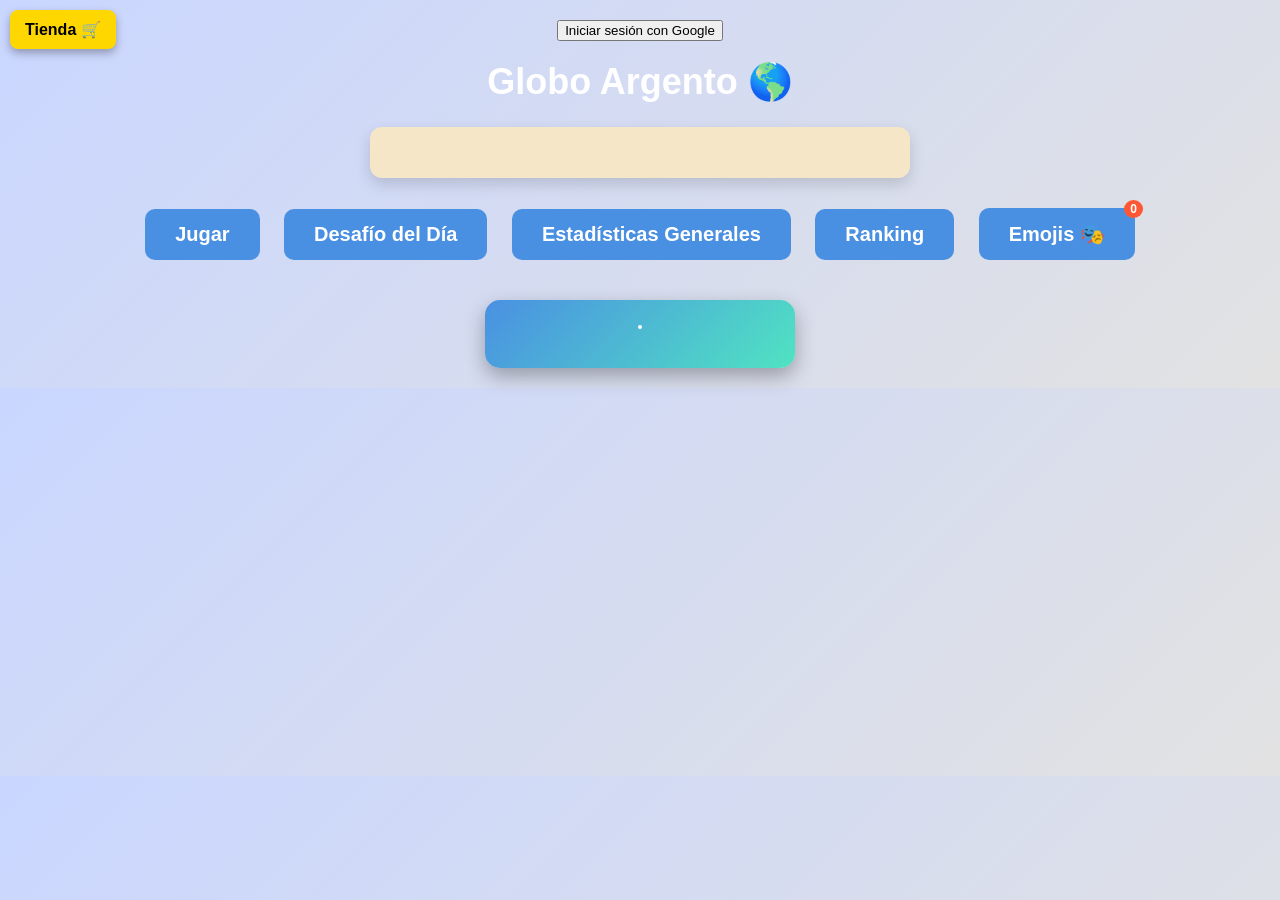
==== index.html @ 0347d0a0 "Update index.html" ====
<!DOCTYPE html>
<html lang="es">
<head>
    <meta charset="UTF-8">
    <meta name="viewport" content="width=device-width, initial-scale=1.0">
    <title>Globo Argento - Menú</title>
    <link rel="stylesheet" href="style.css">

<script src="https://cdn.jsdelivr.net/npm/@supabase/supabase-js@2"></script>
    
    <style>
        /* ===== Glow del título ===== */
        @keyframes glow {
            0% { text-shadow: 0 0 5px #fff, 0 0 10px #fff; }
            50% { text-shadow: 0 0 20px #4A90E2, 0 0 30px #50E3C2; }
            100% { text-shadow: 0 0 5px #fff, 0 0 10px #fff; }
        }
        h1 {
            text-align: center;
            font-family: Arial, sans-serif;
            color: #fff;
            font-size: 36px;
            margin-top: 20px;
            animation: glow 2s infinite;
        }

        /* ===== Botón Tienda ===== */
        #botonTienda {
            position: fixed;
            top: 10px; left: 10px;
            background: #FFD700;
            color: #000;
            padding: 10px 15px;
            border-radius: 8px;
            font-weight: bold;
            cursor: pointer;
            box-shadow: 0 4px 8px rgba(0,0,0,0.3);
            transition: transform 0.2s;
            z-index: 1000;
        }
        #botonTienda:hover { transform: scale(1.1); }



        /* ===== Botón cerrar sesión ===== */
        #cerrarSesion {
            position: fixed; top: 10px; right: 10px;
            background: #ff4757; color: #fff;
            padding: 10px 15px; border-radius: 8px;
            font-weight: bold; cursor: pointer;
            box-shadow: 0 4px 8px rgba(0,0,0,0.3);
            display: none;
            z-index: 1000;
        }
        #cerrarSesion:hover { transform: scale(1.05); }

        /* ===== Modal Tienda ===== */
        #overlayTienda {
            position: fixed; top:0; left:0;
            width: 100%; height: 100%;
            background: rgba(0,0,0,0.6);
            display: none;
            align-items: center; justify-content: center;
            z-index: 2000;
        }
        #modalTienda {
            width: 80%; max-width: 900px; height: 80%;
            background: #fff; border-radius: 15px;
            overflow: hidden; position: relative;
            animation: aparecer 0.4s ease;
            box-shadow: 0 10px 30px rgba(0,0,0,0.4);
        }
        @keyframes aparecer { from { transform: scale(0.8); opacity: 0; } to { transform: scale(1); opacity: 1; } }
        #cerrarTienda { position: absolute; top:10px; right:15px; font-size:22px; cursor:pointer; font-weight:bold; z-index:10; }
        #modalTienda iframe { width: 100%; height: 100%; border: none; }

        /* ===== Modal Usuario ===== */
        #overlayUsuario {
            position: fixed; top:0; left:0;
            width: 100%; height: 100%;
            background: rgba(0,0,0,0.7);
            display: none;
            align-items: center; justify-content: center;
            z-index: 3000;
        }
        #modalUsuario {
            background: #fff; padding: 30px;
            border-radius: 15px; text-align: center;
            width: 90%; max-width: 400px;
            box-shadow: 0 10px 25px rgba(0,0,0,0.5);
        }
        #modalUsuario input {
            width: 80%; padding: 10px;
            margin: 15px 0; font-size: 16px;
            border-radius: 8px; border: 1px solid #ccc;
        }
        #modalUsuario button {
            padding: 10px 20px;
            border: none; border-radius: 8px;
            background: #6c5ce7; color: #fff;
            font-weight: bold; cursor: pointer;
            font-size: 16px;
        }
        #modalUsuario p { color: #d63031; margin-top: 5px; min-height: 20px; }

        /* País del día */
        #paisDelDia {
            width: 280px; margin: 30px auto 0 auto;
            padding: 15px;
            background: linear-gradient(135deg, #4A90E2, #50E3C2);
            border-radius: 15px;
            text-align: center;
            color: #fff;
            box-shadow: 0 8px 20px rgba(0,0,0,0.3);
            font-family: Arial, sans-serif;
            transition: opacity 0.5s ease, transform 0.5s ease;
        }
        #paisDelDia img { width: 140px; border-radius: 8px; border: 2px solid #fff; }

        /* ===== Nombre de usuario animado ===== */
        #nombreUsuarioDisplay {
            position: fixed;
            bottom: 15px; right: 15px;
            background: linear-gradient(135deg, #6c5ce7, #00b894);
            color: #fff; font-weight: bold;
            padding: 10px 20px; border-radius: 20px;
            font-family: Arial, sans-serif;
            box-shadow: 0 4px 12px rgba(0,0,0,0.4);
            animation: deslizarBrillo 2s ease-in-out infinite alternate;
            z-index: 1000;
            display: none;
        }
        @keyframes deslizarBrillo {
            0% { transform: translateY(10px); box-shadow: 0 4px 12px rgba(0,0,0,0.4); }
            50% { transform: translateY(0px); box-shadow: 0 6px 16px rgba(0,0,0,0.5); }
            100% { transform: translateY(10px); box-shadow: 0 4px 12px rgba(0,0,0,0.4); }
        }
    </style>
</head>

<body>

    <!-- Botones -->
    <div id="botonTienda">Tienda 🛒</div>
    <div id="cerrarSesion">Cerrar sesión</div>
    <button onclick="loginConGoogle()">
  Iniciar sesión con Google
</button>

    <!-- Nombre de usuario -->
    <div id="nombreUsuarioDisplay"></div>

    <h1>Globo Argento 🌎</h1>

    <div id="frases-container">
        <span id="frase-dia"></span>
    </div>

    <div class="menu">
        <a href="juego.html" class="boton-menu">Jugar</a>
        <a href="desafio.html" class="boton-menu">Desafío del Día</a>
        <a href="estadisticas.html" class="boton-menu">Estadísticas Generales</a>
        <a href="ranking.html" class="boton-menu">Ranking</a>
        <a href="emoji.html" class="boton-menu">Emojis 🎭
            <span id="rachaEmoji" class="racha">0</span>
        </a>
    </div>

    <div id="paisDelDia">
        <img id="banderaDia" src="">
        <h2 id="nombrePais"></h2>
        <p id="datoPais"></p>
    </div>

    <!-- Modal Tienda -->
    <div id="overlayTienda">
        <div id="modalTienda">
            <div id="cerrarTienda">✖</div>
            <iframe src="tienda.html"></iframe>
        </div>
    </div>

    <!-- Modal Usuario -->
    <div id="overlayUsuario">
        <div id="modalUsuario">
            <h2>Ingresa tu nombre</h2>
            <input type="text" id="inputUsuario" placeholder="Nombre (3-20 letras)" maxlength="20">
            <button id="btnGuardarUsuario">Ingresar</button>
            <p id="mensajeUsuario"></p>
        </div>
    </div>

    <script>

const supabase = window.supabase.createClient(
  "https://tapctytjeknttbmoqflx.supabase.co",
  "sb_publishable_vre912nf_gM7sSk6lgzBZQ_sgUIAwlP"
);

// 👇 ESTA FUNCIÓN VA AFUERA
async function loginConGoogle() {
  const { data, error } = await supabase.auth.signInWithOAuth({
    provider: 'google'
  });

  if (error) {
    console.error(error);
  }
}
        
        // ========================== USUARIO ==========================
        const overlayUsuario = document.getElementById("overlayUsuario");
        const inputUsuario = document.getElementById("inputUsuario");
        const btnGuardarUsuario = document.getElementById("btnGuardarUsuario");
        const mensajeUsuario = document.getElementById("mensajeUsuario");
        const cerrarSesion = document.getElementById("cerrarSesion");
        const nombreUsuarioDisplay = document.getElementById("nombreUsuarioDisplay");

        function solicitarUsuario() {
            overlayUsuario.style.display = "flex";
        }

        function validarNombre(nombre) {
            return /^[A-Za-z0-9]{3,20}$/.test(nombre);
        }

        function mostrarNombreUsuario(nombre) {
            nombreUsuarioDisplay.textContent = "👤 " + nombre;
            nombreUsuarioDisplay.style.display = "block";
        }

        function guardarUsuario() {
            const nombre = inputUsuario.value.trim();
            if(!validarNombre(nombre)) {
                mensajeUsuario.textContent = "El nombre debe tener 3-20 letras/números sin espacios.";
                return;
            }
            localStorage.setItem("usuario", nombre);
            overlayUsuario.style.display = "none";
            cerrarSesion.style.display = "block";
            mostrarNombreUsuario(nombre);
        }

        btnGuardarUsuario.onclick = guardarUsuario;
        inputUsuario.addEventListener("keyup", e => { if(e.key === "Enter") guardarUsuario(); });

        cerrarSesion.onclick = () => {
            localStorage.removeItem("usuario");
            location.reload(); // recarga para pedir usuario de nuevo
        };

        window.onload = () => {
            const usuario = localStorage.getItem("usuario");
            if(!usuario) {
                solicitarUsuario();
            } else {
                cerrarSesion.style.display = "block";
                mostrarNombreUsuario(usuario);
            }
        };

        // ========================== TIENDA ==========================
        const botonTienda = document.getElementById("botonTienda");
        const overlayTienda = document.getElementById("overlayTienda");
        const cerrarTienda = document.getElementById("cerrarTienda");

        botonTienda.onclick = () => overlayTienda.style.display = "flex";
        cerrarTienda.onclick = () => overlayTienda.style.display = "none";
        overlayTienda.onclick = e => { if(e.target === overlayTienda) overlayTienda.style.display = "none"; };

        // ========================== FRASES ==========================
        const frases = [
            "Cada día es una nueva oportunidad.",
            "Nunca dejes de aprender.",
            "La práctica hace al maestro.",
            "Sé el cambio que quieres ver.",
            "La paciencia es la clave del éxito.",
            "Cree en ti mismo.",
            "Nunca es tarde para empezar.",
            "La constancia vence al talento.",
            "Aprovecha cada momento.",
            "El esfuerzo trae recompensas.",
            "La felicidad está en las pequeñas cosas.",
            "Sigue tus sueños sin miedo.",
            "Cada error es una lección.",
            "Rodéate de buena energía.",
            "La creatividad es infinita.",
            "Aprende algo nuevo cada día.",
            "Disfruta del proceso.",
            "Confía en tu intuición.",
            "El éxito es cuestión de actitud.",
            "Tu actitud determina tu éxito."
        ];
        const fraseDiaSpan = document.getElementById('frase-dia');
        function mostrarFrase() {
            const indice = Math.floor(Math.random() * frases.length);
            const frase = frases[indice];
            fraseDiaSpan.textContent = "";
            fraseDiaSpan.style.borderRight = '2px solid #4A90E2';
            let i=0;
            function escribir() {
                if(i<frase.length) {
                    fraseDiaSpan.textContent += frase.charAt(i);
                    i++;
                    setTimeout(escribir,50);
                } else { fraseDiaSpan.style.borderRight = 'none'; }
            }
            escribir();
        }
        mostrarFrase();

        // ========================== PAÍS DEL DÍA ==========================
        const paises = [
            { nombre: "Japón", imagen: "https://upload.wikimedia.org/wikipedia/en/9/9e/Flag_of_Japan.svg", dato: "Japón combina tradición milenaria con tecnología de punta." },
            { nombre: "Brasil", imagen: "https://upload.wikimedia.org/wikipedia/en/0/05/Flag_of_Brazil.svg", dato: "En Brasil se encuentra la mayor selva tropical del mundo: el Amazonas." },
            { nombre: "Canadá", imagen: "https://upload.wikimedia.org/wikipedia/commons/c/cf/Flag_of_Canada.svg", dato: "Canadá tiene más de 31.000 lagos de tamaño considerable." },
        ];
        const paisDelDiaDiv = document.getElementById("paisDelDia");
        const banderaDia = document.getElementById("banderaDia");
        const nombrePais = document.getElementById("nombrePais");
        const datoPais = document.getElementById("datoPais");

        function mostrarPaisAleatorio() {
            paisDelDiaDiv.style.opacity = 0;
            paisDelDiaDiv.style.transform = "translateY(20px)";
            setTimeout(()=>{
                const indice = Math.floor(Math.random()*paises.length);
                const pais = paises[indice];
                banderaDia.src = pais.imagen;
                banderaDia.alt = "Bandera de "+pais.nombre;
                nombrePais.textContent = pais.nombre;
                datoPais.textContent = pais.dato;
                paisDelDiaDiv.style.opacity = 1;
                paisDelDiaDiv.style.transform = "translateY(0)";
            },500);
        }
        mostrarPaisAleatorio();
        setInterval(mostrarPaisAleatorio,30000);
    </script>
</body>
</html>
---- style.css ----
/* Fondo y tipografía general */ 
body {
    background: linear-gradient(135deg, #c9d6ff, #e2e2e2);
    margin: 0;
    padding: 20px;
    font-family: Arial, sans-serif;
    text-align: center;
}

/* Botones principales */
.boton-menu, #botonDesafio, #botonRanking {
    display: inline-block;
    padding: 14px 30px;
    font-size: 20px;
    font-weight: bold;
    color: white;
    background: #4A90E2;
    border-radius: 10px;
    text-decoration: none;
    margin: 10px;
    cursor: pointer;
    position: relative;
    transition: transform 0.15s ease, background 0.2s ease;
}

.boton-menu:hover, #botonDesafio:hover, #botonRanking:hover {
    transform: scale(1.08);
    background: #357ABD;
}

/* Racha de emojis */
.racha {
    position: absolute;
    top: -8px;
    right: -8px;
    background: #FF5733;
    color: white;
    font-size: 12px;
    padding: 2px 6px;
    border-radius: 50%;
    transition: transform 0.3s ease, color 0.3s ease;
}

/* Botón de sonido */
.boton-sonido {
    position: fixed;
    top: 15px;
    right: 15px;
    font-size: 24px;
    background: transparent;
    border: none;
    cursor: pointer;
    outline: none;
    transition: transform 0.2s;
}

.boton-sonido:hover {
    transform: scale(1.2);
}

/* Opciones de juego */
#opciones button {
    padding: 10px 15px;
    margin: 6px;
    font-size: 16px;
    border-radius: 6px;
    border: 1px solid #ccc;
    background: #f5f5f5;
    cursor: pointer;
    transition: transform 0.15s ease;
}

#opciones button:disabled {
    cursor: default;
    opacity: 0.5;
}

/* Input emojis más corto */
#inputPais {
    width: 50%;
    padding: 6px;
    font-size: 16px;
    border-radius: 6px;
    border: 1px solid #ccc;
}

/* Estadísticas y ranking */
#estadisticas, #rankingTableContainer {
    display: none;
    margin-top: 20px;
}

table {
    border-collapse: collapse;
    width: 80%;
    margin: 0 auto;
    font-size: 18px;
}

table th, table td {
    border: 1px solid #ccc;
    padding: 10px;
}

table th {
    background-color: #4A90E2;
    color: white;
}

table tr:nth-child(even) {
    background-color: #f2f2f2;
}

/* Wordle / Desafío diario */
#desafio-container {
    margin: 20px auto;
    padding: 20px;
    max-width: 400px;
    background: white;
    border-radius: 12px;
    box-shadow: 0 6px 15px rgba(0,0,0,0.2);
}

/* Recuadro de frases elegante */
#frases-container {
    margin: 20px auto;
    padding: 15px 20px;
    max-width: 500px;
    background: #f5e6c8; /* color carta antigua / pergamino */
    border-radius: 12px;
    box-shadow: 0 6px 15px rgba(0,0,0,0.15);
    font-family: Georgia, serif;
    font-style: italic;
    color: #333;
    font-size: 18px;
    text-align: center;
    overflow: hidden;
    position: relative;
}

/* Eliminamos la animación CSS del span para que JS maneje la escritura */
#frases-container span {
    display: inline-block;
    white-space: nowrap;
    overflow: hidden;
    border-right: 2px solid #4A90E2;
}
#monedaDiv {
    position: fixed;
    top: 20px;
    right: 20px;
    background: rgba(255, 255, 255, 0.8);
    padding: 6px 12px;
    border-radius: 20px;
    font-size: 18px;
    font-weight: bold;
    display: flex;
    align-items: center;
    box-shadow: 0 0 10px rgba(0,0,0,0.2);
    transition: transform 0.3s, box-shadow 0.3s;
    z-index: 1000;
}

.monedaAnim {
    transform: scale(1.3);
    box-shadow: 0 0 15px gold;
}
#mensajeMoneda {
    position: fixed;
    top: 70px;
    right: 20px;
    background: rgba(255, 215, 0, 0.9);
    color: #000;
    padding: 8px 14px;
    border-radius: 20px;
    font-weight: bold;
    font-size: 16px;
    opacity: 0;
    transition: opacity 0.3s;
    z-index: 1001;
}
#mensajeMoneda {
    position: fixed;
    top: 70px;
    right: 20px;
    background: rgba(255, 215, 0, 0.9);
    color: #000;
    padding: 8px 14px;
    border-radius: 20px;
    font-weight: bold;
    font-size: 16px;
    opacity: 0;
    transition: opacity 0.3s;
    z-index: 1001;
}
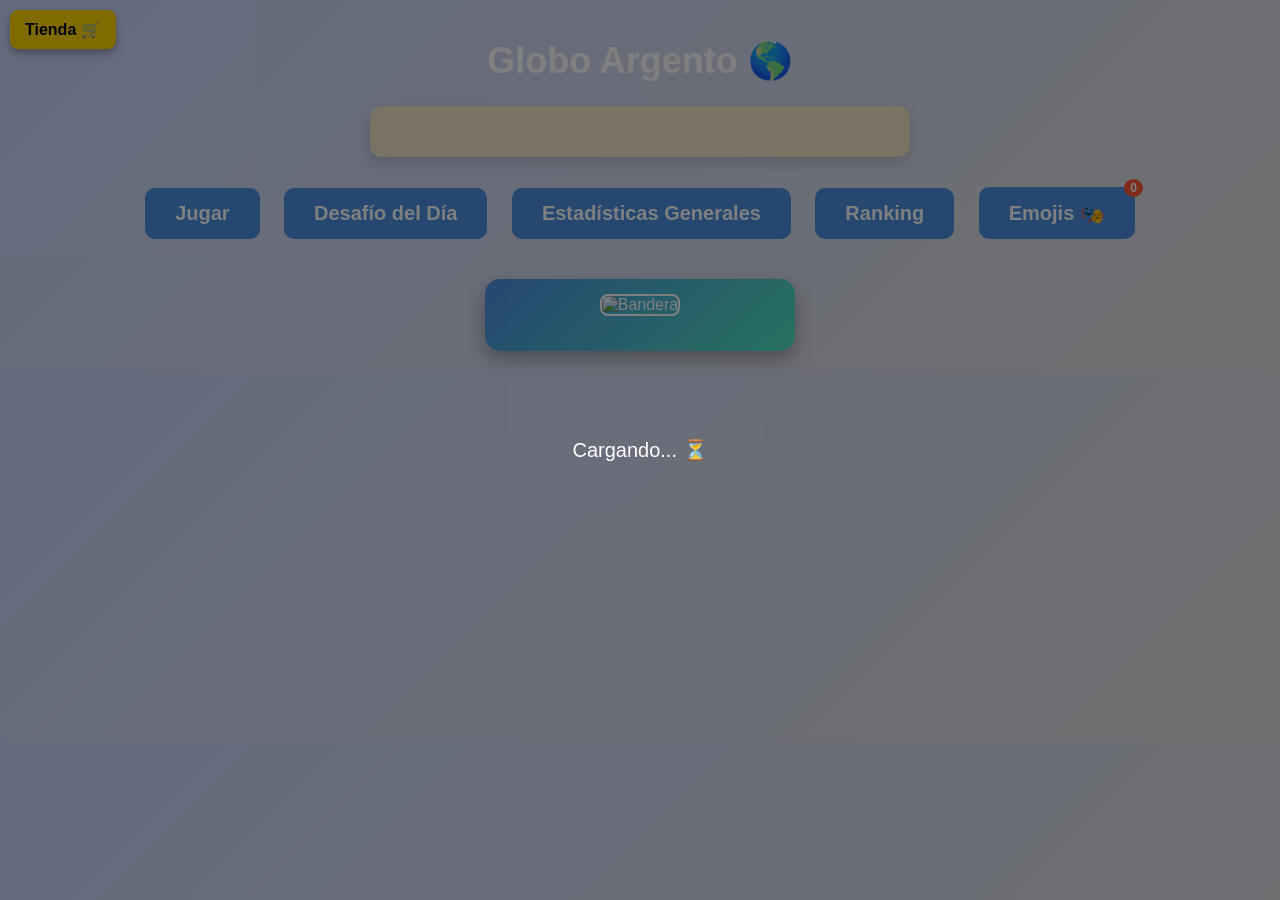
==== commit a1c14e00: "Update index.html" ====
--- a/index.html
+++ b/index.html
@@ -6,7 +6,8 @@
     <title>Globo Argento - Menú</title>
     <link rel="stylesheet" href="style.css">
 
-<script src="https://cdn.jsdelivr.net/npm/@supabase/supabase-js@2"></script>
+    <!-- Supabase PRIMERO, antes de cualquier script que lo use -->
+    <script src="https://cdn.jsdelivr.net/npm/@supabase/supabase-js@2"></script>
     
     <style>
         /* ===== Glow del título ===== */
@@ -40,8 +41,6 @@
         }
         #botonTienda:hover { transform: scale(1.1); }
 
-
-
         /* ===== Botón cerrar sesión ===== */
         #cerrarSesion {
             position: fixed; top: 10px; right: 10px;
@@ -51,6 +50,8 @@
             box-shadow: 0 4px 8px rgba(0,0,0,0.3);
             display: none;
             z-index: 1000;
+            border: none;
+            transition: transform 0.2s;
         }
         #cerrarSesion:hover { transform: scale(1.05); }
 
@@ -74,7 +75,7 @@
         #cerrarTienda { position: absolute; top:10px; right:15px; font-size:22px; cursor:pointer; font-weight:bold; z-index:10; }
         #modalTienda iframe { width: 100%; height: 100%; border: none; }
 
-        /* ===== Modal Usuario ===== */
+        /* ===== Modal Usuario (nombre local) ===== */
         #overlayUsuario {
             position: fixed; top:0; left:0;
             width: 100%; height: 100%;
@@ -89,19 +90,53 @@
             width: 90%; max-width: 400px;
             box-shadow: 0 10px 25px rgba(0,0,0,0.5);
         }
+        #modalUsuario h2 { margin-bottom: 5px; }
         #modalUsuario input {
             width: 80%; padding: 10px;
             margin: 15px 0; font-size: 16px;
             border-radius: 8px; border: 1px solid #ccc;
-        }
-        #modalUsuario button {
+            display: block; margin: 10px auto;
+        }
+        #modalUsuario .btn-guardar {
             padding: 10px 20px;
             border: none; border-radius: 8px;
             background: #6c5ce7; color: #fff;
             font-weight: bold; cursor: pointer;
-            font-size: 16px;
-        }
-        #modalUsuario p { color: #d63031; margin-top: 5px; min-height: 20px; }
+            font-size: 16px; width: 100%;
+            margin-top: 8px;
+        }
+        #modalUsuario .btn-guardar:hover { background: #5a4bd1; }
+
+        /* ===== Botón Google dentro del modal ===== */
+        #btnGoogle {
+            display: flex;
+            align-items: center;
+            justify-content: center;
+            gap: 10px;
+            width: 100%;
+            padding: 10px 20px;
+            border: 2px solid #ddd;
+            border-radius: 8px;
+            background: #fff;
+            color: #444;
+            font-weight: bold;
+            font-size: 15px;
+            cursor: pointer;
+            margin-top: 12px;
+            transition: background 0.2s, box-shadow 0.2s;
+        }
+        #btnGoogle:hover { background: #f5f5f5; box-shadow: 0 2px 8px rgba(0,0,0,0.15); }
+        #btnGoogle img { width: 20px; height: 20px; }
+
+        .separador {
+            display: flex; align-items: center; gap: 10px;
+            color: #aaa; font-size: 13px; margin: 12px 0;
+        }
+        .separador::before, .separador::after {
+            content: ''; flex: 1; height: 1px; background: #ddd;
+        }
+
+        #mensajeUsuario { color: #d63031; margin-top: 8px; min-height: 20px; font-size: 13px; }
 
         /* País del día */
         #paisDelDia {
@@ -135,17 +170,26 @@
             50% { transform: translateY(0px); box-shadow: 0 6px 16px rgba(0,0,0,0.5); }
             100% { transform: translateY(10px); box-shadow: 0 4px 12px rgba(0,0,0,0.4); }
         }
+
+        /* ===== Loading inicial ===== */
+        #loadingOverlay {
+            position: fixed; inset: 0;
+            background: rgba(0,0,0,0.5);
+            display: flex; align-items: center; justify-content: center;
+            z-index: 9999;
+            color: #fff; font-size: 20px; font-family: Arial, sans-serif;
+        }
     </style>
 </head>
 
 <body>
 
+    <!-- Loading mientras se verifica sesión -->
+    <div id="loadingOverlay">Cargando... ⏳</div>
+
     <!-- Botones -->
     <div id="botonTienda">Tienda 🛒</div>
-    <div id="cerrarSesion">Cerrar sesión</div>
-    <button onclick="loginConGoogle()">
-  Iniciar sesión con Google
-</button>
+    <button id="cerrarSesion">Cerrar sesión</button>
 
     <!-- Nombre de usuario -->
     <div id="nombreUsuarioDisplay"></div>
@@ -167,7 +211,7 @@
     </div>
 
     <div id="paisDelDia">
-        <img id="banderaDia" src="">
+        <img id="banderaDia" src="" alt="Bandera">
         <h2 id="nombrePais"></h2>
         <p id="datoPais"></p>
     </div>
@@ -183,90 +227,151 @@
     <!-- Modal Usuario -->
     <div id="overlayUsuario">
         <div id="modalUsuario">
-            <h2>Ingresa tu nombre</h2>
+            <h2>¡Bienvenido a Globo Argento! 🌎</h2>
+            <p style="color:#666; font-size:14px;">Iniciá sesión o elegí un nombre de usuario</p>
+
+            <!-- Opción Google -->
+            <button id="btnGoogle">
+                <img src="https://www.gstatic.com/firebasejs/ui/2.0.0/images/auth/google.svg" alt="Google">
+                Iniciar sesión con Google
+            </button>
+
+            <div class="separador">o</div>
+
+            <!-- Opción nombre local -->
             <input type="text" id="inputUsuario" placeholder="Nombre (3-20 letras)" maxlength="20">
-            <button id="btnGuardarUsuario">Ingresar</button>
+            <button class="btn-guardar" id="btnGuardarUsuario">Jugar sin cuenta</button>
             <p id="mensajeUsuario"></p>
         </div>
     </div>
 
     <script>
-
-const supabase = window.supabase.createClient(
-  "https://tapctytjeknttbmoqflx.supabase.co",
-  "sb_publishable_vre912nf_gM7sSk6lgzBZQ_sgUIAwlP"
-);
-
-// 👇 ESTA FUNCIÓN VA AFUERA
-async function loginConGoogle() {
-  const { data, error } = await supabase.auth.signInWithOAuth({
-    provider: 'google'
-  });
-
-  if (error) {
-    console.error(error);
-  }
-}
-        
-        // ========================== USUARIO ==========================
-        const overlayUsuario = document.getElementById("overlayUsuario");
-        const inputUsuario = document.getElementById("inputUsuario");
-        const btnGuardarUsuario = document.getElementById("btnGuardarUsuario");
-        const mensajeUsuario = document.getElementById("mensajeUsuario");
-        const cerrarSesion = document.getElementById("cerrarSesion");
+        // ========================== SUPABASE ==========================
+        // Inicialización correcta usando el namespace global de la CDN
+        const { createClient } = supabase;
+        const supabaseClient = createClient(
+            "https://tapctytjeknttbmoqflx.supabase.co",
+            "sb_publishable_vre912nf_gM7sSk6lgzBZQ_sgUIAwlP"
+        );
+
+        // ========================== REFERENCIAS DOM ==========================
+        const overlayUsuario   = document.getElementById("overlayUsuario");
+        const inputUsuario     = document.getElementById("inputUsuario");
+        const btnGuardarUsuario= document.getElementById("btnGuardarUsuario");
+        const mensajeUsuario   = document.getElementById("mensajeUsuario");
+        const cerrarSesion     = document.getElementById("cerrarSesion");
         const nombreUsuarioDisplay = document.getElementById("nombreUsuarioDisplay");
-
-        function solicitarUsuario() {
-            overlayUsuario.style.display = "flex";
-        }
-
-        function validarNombre(nombre) {
-            return /^[A-Za-z0-9]{3,20}$/.test(nombre);
-        }
-
+        const btnGoogle        = document.getElementById("btnGoogle");
+        const loadingOverlay   = document.getElementById("loadingOverlay");
+
+        // ========================== AUTH CON GOOGLE ==========================
+        async function loginConGoogle() {
+            const { error } = await supabaseClient.auth.signInWithOAuth({
+                provider: 'google',
+                options: {
+                    redirectTo: window.location.href  // vuelve a esta misma página
+                }
+            });
+            if (error) {
+                mensajeUsuario.textContent = "Error al iniciar sesión con Google: " + error.message;
+                console.error("Google OAuth error:", error);
+            }
+        }
+
+        btnGoogle.addEventListener("click", loginConGoogle);
+
+        // ========================== MANEJO DE SESIÓN ==========================
         function mostrarNombreUsuario(nombre) {
             nombreUsuarioDisplay.textContent = "👤 " + nombre;
             nombreUsuarioDisplay.style.display = "block";
         }
 
-        function guardarUsuario() {
+        function mostrarInterfazLogueado(nombre) {
+            overlayUsuario.style.display = "none";
+            cerrarSesion.style.display = "block";
+            mostrarNombreUsuario(nombre);
+        }
+
+        async function cerrarSesionCompleta() {
+            // Si hay sesión de Supabase, cerrarla
+            await supabaseClient.auth.signOut();
+            // También limpiar localStorage
+            localStorage.removeItem("usuario");
+            location.reload();
+        }
+
+        cerrarSesion.addEventListener("click", cerrarSesionCompleta);
+
+        // ========================== INICIO: verificar sesión ==========================
+        async function inicializar() {
+            // Obtener sesión activa (funciona después del redirect de Google)
+            const { data: { session } } = await supabaseClient.auth.getSession();
+
+            loadingOverlay.style.display = "none"; // ocultar loading
+
+            if (session && session.user) {
+                // Usuario logueado con Google
+                const nombre = session.user.user_metadata?.full_name
+                            || session.user.email?.split("@")[0]
+                            || "Usuario";
+                localStorage.setItem("usuario", nombre); // sincronizar localStorage
+                mostrarInterfazLogueado(nombre);
+            } else {
+                // Sin sesión Google: revisar localStorage
+                const usuarioLocal = localStorage.getItem("usuario");
+                if (usuarioLocal) {
+                    mostrarInterfazLogueado(usuarioLocal);
+                } else {
+                    // Pedir nombre o login
+                    overlayUsuario.style.display = "flex";
+                }
+            }
+
+            // Escuchar cambios de sesión en tiempo real (útil tras el redirect)
+            supabaseClient.auth.onAuthStateChange((_event, session) => {
+                if (session && session.user) {
+                    const nombre = session.user.user_metadata?.full_name
+                                || session.user.email?.split("@")[0]
+                                || "Usuario";
+                    localStorage.setItem("usuario", nombre);
+                    mostrarInterfazLogueado(nombre);
+                }
+            });
+        }
+
+        // ========================== NOMBRE LOCAL ==========================
+        function validarNombre(nombre) {
+            return /^[A-Za-z0-9]{3,20}$/.test(nombre);
+        }
+
+        function guardarUsuarioLocal() {
             const nombre = inputUsuario.value.trim();
-            if(!validarNombre(nombre)) {
+            if (!validarNombre(nombre)) {
                 mensajeUsuario.textContent = "El nombre debe tener 3-20 letras/números sin espacios.";
                 return;
             }
             localStorage.setItem("usuario", nombre);
-            overlayUsuario.style.display = "none";
-            cerrarSesion.style.display = "block";
-            mostrarNombreUsuario(nombre);
-        }
-
-        btnGuardarUsuario.onclick = guardarUsuario;
-        inputUsuario.addEventListener("keyup", e => { if(e.key === "Enter") guardarUsuario(); });
-
-        cerrarSesion.onclick = () => {
-            localStorage.removeItem("usuario");
-            location.reload(); // recarga para pedir usuario de nuevo
-        };
-
-        window.onload = () => {
-            const usuario = localStorage.getItem("usuario");
-            if(!usuario) {
-                solicitarUsuario();
-            } else {
-                cerrarSesion.style.display = "block";
-                mostrarNombreUsuario(usuario);
-            }
-        };
+            mostrarInterfazLogueado(nombre);
+        }
+
+        btnGuardarUsuario.addEventListener("click", guardarUsuarioLocal);
+        inputUsuario.addEventListener("keyup", e => { if (e.key === "Enter") guardarUsuarioLocal(); });
 
         // ========================== TIENDA ==========================
-        const botonTienda = document.getElementById("botonTienda");
+        const botonTienda   = document.getElementById("botonTienda");
         const overlayTienda = document.getElementById("overlayTienda");
-        const cerrarTienda = document.getElementById("cerrarTienda");
-
-        botonTienda.onclick = () => overlayTienda.style.display = "flex";
-        cerrarTienda.onclick = () => overlayTienda.style.display = "none";
-        overlayTienda.onclick = e => { if(e.target === overlayTienda) overlayTienda.style.display = "none"; };
+        const cerrarTienda  = document.getElementById("cerrarTienda");
+
+        botonTienda.addEventListener("click", () => overlayTienda.style.display = "flex");
+        cerrarTienda.addEventListener("click", () => overlayTienda.style.display = "none");
+        overlayTienda.addEventListener("click", e => {
+            if (e.target === overlayTienda) overlayTienda.style.display = "none";
+        });
+
+        // ========================== RACHA EMOJI ==========================
+        const rachaEmoji = document.getElementById("rachaEmoji");
+        const rachaGuardada = localStorage.getItem("rachaEmoji") || "0";
+        rachaEmoji.textContent = rachaGuardada;
 
         // ========================== FRASES ==========================
         const frases = [
@@ -293,17 +398,18 @@
         ];
         const fraseDiaSpan = document.getElementById('frase-dia');
         function mostrarFrase() {
-            const indice = Math.floor(Math.random() * frases.length);
-            const frase = frases[indice];
+            const frase = frases[Math.floor(Math.random() * frases.length)];
             fraseDiaSpan.textContent = "";
             fraseDiaSpan.style.borderRight = '2px solid #4A90E2';
-            let i=0;
+            let i = 0;
             function escribir() {
-                if(i<frase.length) {
+                if (i < frase.length) {
                     fraseDiaSpan.textContent += frase.charAt(i);
                     i++;
-                    setTimeout(escribir,50);
-                } else { fraseDiaSpan.style.borderRight = 'none'; }
+                    setTimeout(escribir, 50);
+                } else {
+                    fraseDiaSpan.style.borderRight = 'none';
+                }
             }
             escribir();
         }
@@ -311,31 +417,33 @@
 
         // ========================== PAÍS DEL DÍA ==========================
         const paises = [
-            { nombre: "Japón", imagen: "https://upload.wikimedia.org/wikipedia/en/9/9e/Flag_of_Japan.svg", dato: "Japón combina tradición milenaria con tecnología de punta." },
-            { nombre: "Brasil", imagen: "https://upload.wikimedia.org/wikipedia/en/0/05/Flag_of_Brazil.svg", dato: "En Brasil se encuentra la mayor selva tropical del mundo: el Amazonas." },
-            { nombre: "Canadá", imagen: "https://upload.wikimedia.org/wikipedia/commons/c/cf/Flag_of_Canada.svg", dato: "Canadá tiene más de 31.000 lagos de tamaño considerable." },
+            { nombre: "Japón",   imagen: "https://upload.wikimedia.org/wikipedia/en/9/9e/Flag_of_Japan.svg",   dato: "Japón combina tradición milenaria con tecnología de punta." },
+            { nombre: "Brasil",  imagen: "https://upload.wikimedia.org/wikipedia/en/0/05/Flag_of_Brazil.svg",  dato: "En Brasil se encuentra la mayor selva tropical del mundo: el Amazonas." },
+            { nombre: "Canadá",  imagen: "https://upload.wikimedia.org/wikipedia/commons/c/cf/Flag_of_Canada.svg", dato: "Canadá tiene más de 31.000 lagos de tamaño considerable." },
         ];
         const paisDelDiaDiv = document.getElementById("paisDelDia");
-        const banderaDia = document.getElementById("banderaDia");
-        const nombrePais = document.getElementById("nombrePais");
-        const datoPais = document.getElementById("datoPais");
+        const banderaDia    = document.getElementById("banderaDia");
+        const nombrePais    = document.getElementById("nombrePais");
+        const datoPais      = document.getElementById("datoPais");
 
         function mostrarPaisAleatorio() {
             paisDelDiaDiv.style.opacity = 0;
             paisDelDiaDiv.style.transform = "translateY(20px)";
-            setTimeout(()=>{
-                const indice = Math.floor(Math.random()*paises.length);
-                const pais = paises[indice];
+            setTimeout(() => {
+                const pais = paises[Math.floor(Math.random() * paises.length)];
                 banderaDia.src = pais.imagen;
-                banderaDia.alt = "Bandera de "+pais.nombre;
+                banderaDia.alt = "Bandera de " + pais.nombre;
                 nombrePais.textContent = pais.nombre;
-                datoPais.textContent = pais.dato;
-                paisDelDiaDiv.style.opacity = 1;
+                datoPais.textContent   = pais.dato;
+                paisDelDiaDiv.style.opacity   = 1;
                 paisDelDiaDiv.style.transform = "translateY(0)";
-            },500);
+            }, 500);
         }
         mostrarPaisAleatorio();
-        setInterval(mostrarPaisAleatorio,30000);
+        setInterval(mostrarPaisAleatorio, 30000);
+
+        // ========================== ARRANCAR ==========================
+        inicializar();
     </script>
 </body>
 </html>
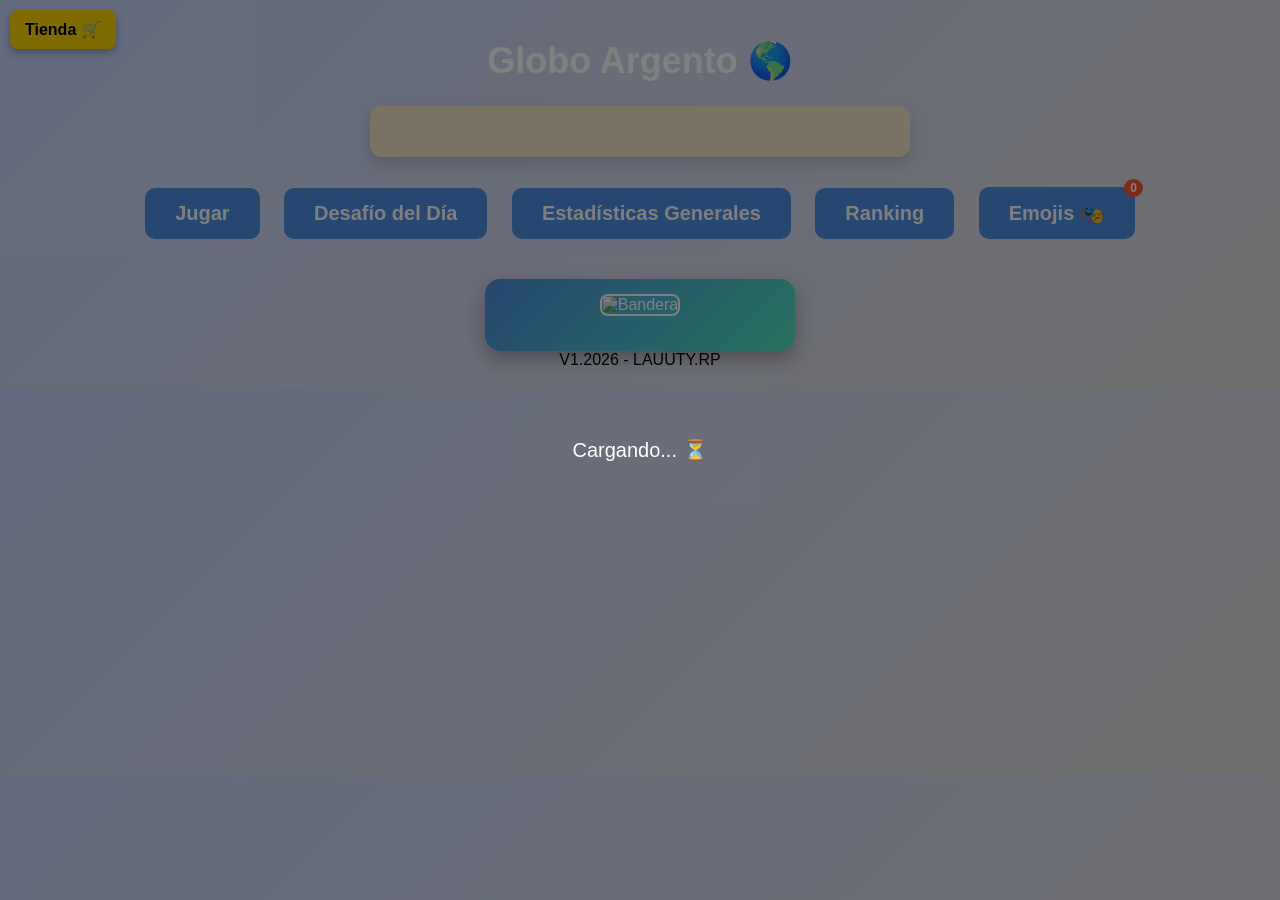
==== commit a51babff: "Update index.html" ====
--- a/index.html
+++ b/index.html
@@ -238,20 +238,35 @@
 
             <div class="separador">o</div>
 
-            <!-- Opción nombre local -->
+            <!-- Opción sin cuenta -->
             <input type="text" id="inputUsuario" placeholder="Nombre (3-20 letras)" maxlength="20">
             <button class="btn-guardar" id="btnGuardarUsuario">Jugar sin cuenta</button>
+            <p style="color:#aaa; font-size:12px; margin-top:6px;">⚠️ Sin cuenta los puntos no aparecen en el ranking</p>
             <p id="mensajeUsuario"></p>
         </div>
     </div>
 
     <script>
         // ========================== SUPABASE ==========================
-        // Inicialización correcta usando el namespace global de la CDN
+        // flowType: 'pkce' es OBLIGATORIO para sitios estáticos (GitHub Pages).
+        // El flujo implicit devuelve el token en el hash (#), que GitHub Pages
+        // no procesa. PKCE usa un "code" en la query (?code=...) que el SDK
+        // intercambia automáticamente por una sesión al cargar la página.
         const { createClient } = supabase;
         const supabaseClient = createClient(
             "https://tapctytjeknttbmoqflx.supabase.co",
-            "sb_publishable_vre912nf_gM7sSk6lgzBZQ_sgUIAwlP"
+            "sb_publishable_vre912nf_gM7sSk6lgzBZQ_sgUIAwlP",
+            {
+                auth: {
+                    flowType: 'pkce',
+                    // Guarda la sesión en localStorage para que persista entre recargas
+                    persistSession: true,
+                    // Detecta automáticamente el token en la URL al cargar
+                    detectSessionInUrl: true,
+                    // Necesario para que el PKCE code challenge se guarde correctamente
+                    storage: window.localStorage
+                }
+            }
         );
 
         // ========================== REFERENCIAS DOM ==========================
@@ -266,10 +281,17 @@
 
         // ========================== AUTH CON GOOGLE ==========================
         async function loginConGoogle() {
+            // IMPORTANTE: el redirectTo debe ser la URL exacta registrada en Supabase.
+            // Con PKCE, Supabase agrega ?code=... a esta URL al volver.
+            // Usamos origin + pathname para evitar que query params previos rompan el flujo.
+            const redirectTo = window.location.origin + window.location.pathname;
+
             const { error } = await supabaseClient.auth.signInWithOAuth({
                 provider: 'google',
                 options: {
-                    redirectTo: window.location.href  // vuelve a esta misma página
+                    redirectTo,
+                    // Fuerza que el usuario elija cuenta Google (no auto-login silencioso)
+                    queryParams: { prompt: 'select_account' }
                 }
             });
             if (error) {
@@ -304,39 +326,67 @@
 
         // ========================== INICIO: verificar sesión ==========================
         async function inicializar() {
-            // Obtener sesión activa (funciona después del redirect de Google)
+            // Con flowType: 'pkce' y detectSessionInUrl: true, el SDK detecta
+            // automáticamente el ?code=... en la URL y lo intercambia por una sesión
+            // ANTES de que llamemos a getSession(). Solo tenemos que esperarlo.
+
+            // onAuthStateChange dispara PRIMERO cuando hay un code en la URL (PKCE exchange).
+            // Lo usamos como punto de entrada principal para el caso post-redirect.
+            supabaseClient.auth.onAuthStateChange(async (event, session) => {
+                console.log("Auth event:", event, session?.user?.email);
+
+                if (event === 'SIGNED_IN' && session?.user) {
+                    // Llegamos acá tanto en el redirect de Google como en sesiones persistidas
+                    const nombre = session.user.user_metadata?.full_name
+                                || session.user.user_metadata?.name
+                                || session.user.email?.split("@")[0]
+                                || "Usuario";
+                    localStorage.setItem("usuario", nombre);
+                    loadingOverlay.style.display = "none";
+                    mostrarInterfazLogueado(nombre);
+
+                    // Limpiar el ?code= de la URL sin recargar la página
+                    const url = new URL(window.location.href);
+                    if (url.searchParams.has('code')) {
+                        url.searchParams.delete('code');
+                        window.history.replaceState({}, document.title, url.toString());
+                    }
+                    return;
+                }
+
+                if (event === 'SIGNED_OUT') {
+                    localStorage.removeItem("usuario");
+                    loadingOverlay.style.display = "none";
+                    overlayUsuario.style.display = "flex";
+                    cerrarSesion.style.display = "none";
+                    nombreUsuarioDisplay.style.display = "none";
+                }
+            });
+
+            // Fallback: si no hay evento (sesión ya persistida o usuario local),
+            // getSession() lo resuelve directamente.
             const { data: { session } } = await supabaseClient.auth.getSession();
 
-            loadingOverlay.style.display = "none"; // ocultar loading
-
-            if (session && session.user) {
-                // Usuario logueado con Google
+            if (session?.user) {
+                // Sesión activa ya procesada (el onAuthStateChange ya lo maneja,
+                // pero por si acá llegamos antes, lo cubrimos igual)
+                loadingOverlay.style.display = "none";
                 const nombre = session.user.user_metadata?.full_name
+                            || session.user.user_metadata?.name
                             || session.user.email?.split("@")[0]
                             || "Usuario";
-                localStorage.setItem("usuario", nombre); // sincronizar localStorage
+                localStorage.setItem("usuario", nombre);
                 mostrarInterfazLogueado(nombre);
             } else {
-                // Sin sesión Google: revisar localStorage
+                // Sin sesión Supabase: revisar localStorage (usuario sin cuenta)
                 const usuarioLocal = localStorage.getItem("usuario");
+                loadingOverlay.style.display = "none";
                 if (usuarioLocal) {
                     mostrarInterfazLogueado(usuarioLocal);
                 } else {
-                    // Pedir nombre o login
                     overlayUsuario.style.display = "flex";
                 }
             }
-
-            // Escuchar cambios de sesión en tiempo real (útil tras el redirect)
-            supabaseClient.auth.onAuthStateChange((_event, session) => {
-                if (session && session.user) {
-                    const nombre = session.user.user_metadata?.full_name
-                                || session.user.email?.split("@")[0]
-                                || "Usuario";
-                    localStorage.setItem("usuario", nombre);
-                    mostrarInterfazLogueado(nombre);
-                }
-            });
         }
 
         // ========================== NOMBRE LOCAL ==========================
@@ -445,5 +495,6 @@
         // ========================== ARRANCAR ==========================
         inicializar();
     </script>
+    <div id="marca-agua">V1.2026 - LAUUTY.RP</div>
 </body>
 </html>
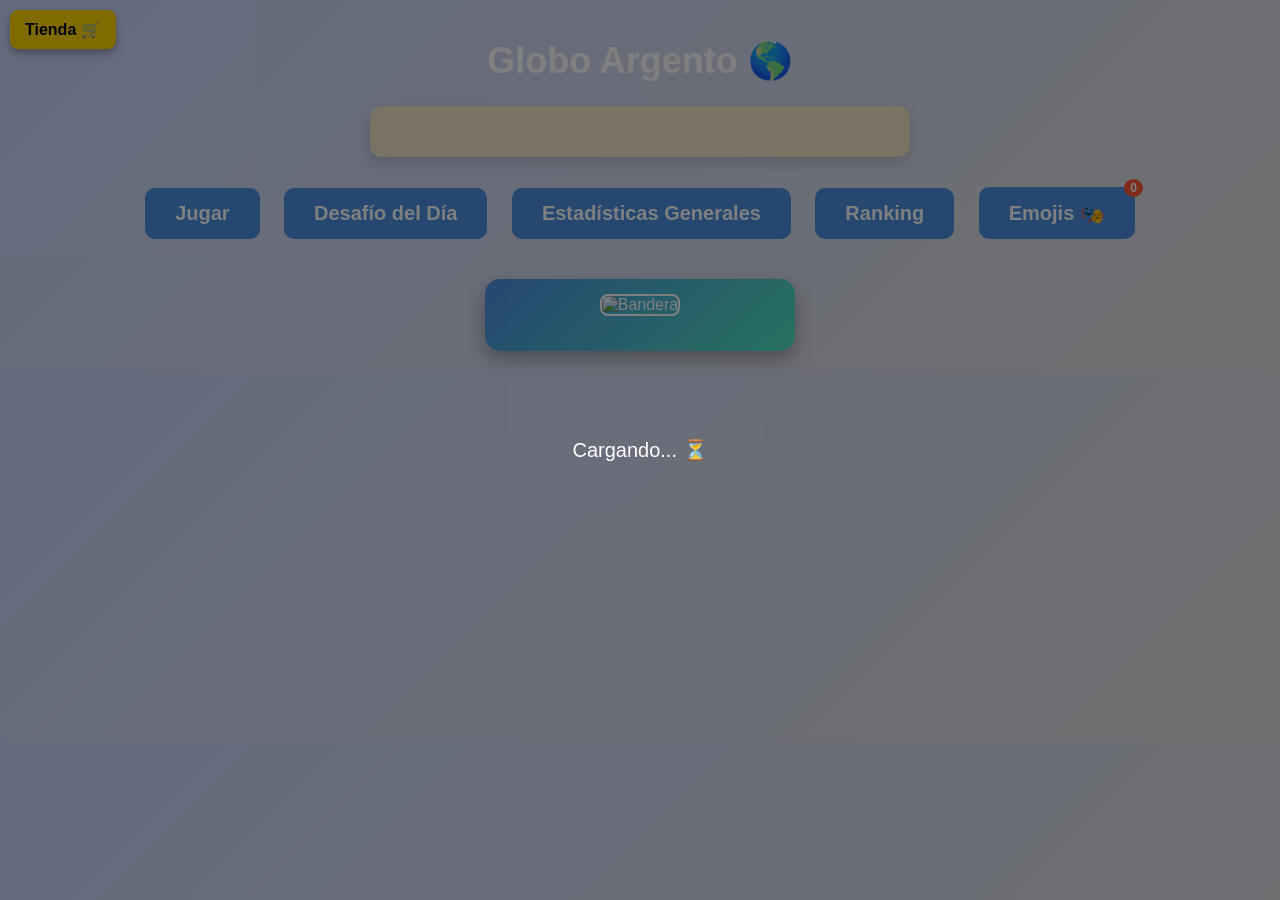
==== commit b21b5d4e: "Update index.html" ====
--- a/index.html
+++ b/index.html
@@ -5,15 +5,12 @@
     <meta name="viewport" content="width=device-width, initial-scale=1.0">
     <title>Globo Argento - Menú</title>
     <link rel="stylesheet" href="style.css">
-
-    <!-- Supabase PRIMERO, antes de cualquier script que lo use -->
     <script src="https://cdn.jsdelivr.net/npm/@supabase/supabase-js@2"></script>
-    
+
     <style>
-        /* ===== Glow del título ===== */
         @keyframes glow {
-            0% { text-shadow: 0 0 5px #fff, 0 0 10px #fff; }
-            50% { text-shadow: 0 0 20px #4A90E2, 0 0 30px #50E3C2; }
+            0%   { text-shadow: 0 0 5px #fff, 0 0 10px #fff; }
+            50%  { text-shadow: 0 0 20px #4A90E2, 0 0 30px #50E3C2; }
             100% { text-shadow: 0 0 5px #fff, 0 0 10px #fff; }
         }
         h1 {
@@ -25,32 +22,23 @@
             animation: glow 2s infinite;
         }
 
-        /* ===== Botón Tienda ===== */
         #botonTienda {
-            position: fixed;
-            top: 10px; left: 10px;
-            background: #FFD700;
-            color: #000;
-            padding: 10px 15px;
-            border-radius: 8px;
-            font-weight: bold;
-            cursor: pointer;
+            position: fixed; top: 10px; left: 10px;
+            background: #FFD700; color: #000;
+            padding: 10px 15px; border-radius: 8px;
+            font-weight: bold; cursor: pointer;
             box-shadow: 0 4px 8px rgba(0,0,0,0.3);
-            transition: transform 0.2s;
-            z-index: 1000;
+            transition: transform 0.2s; z-index: 1000;
         }
         #botonTienda:hover { transform: scale(1.1); }
 
-        /* ===== Botón cerrar sesión ===== */
         #cerrarSesion {
             position: fixed; top: 10px; right: 10px;
             background: #ff4757; color: #fff;
             padding: 10px 15px; border-radius: 8px;
             font-weight: bold; cursor: pointer;
             box-shadow: 0 4px 8px rgba(0,0,0,0.3);
-            display: none;
-            z-index: 1000;
-            border: none;
+            display: none; z-index: 1000; border: none;
             transition: transform 0.2s;
         }
         #cerrarSesion:hover { transform: scale(1.05); }
@@ -58,10 +46,9 @@
         /* ===== Modal Tienda ===== */
         #overlayTienda {
             position: fixed; top:0; left:0;
-            width: 100%; height: 100%;
+            width:100%; height:100%;
             background: rgba(0,0,0,0.6);
-            display: none;
-            align-items: center; justify-content: center;
+            display: none; align-items: center; justify-content: center;
             z-index: 2000;
         }
         #modalTienda {
@@ -71,134 +58,129 @@
             animation: aparecer 0.4s ease;
             box-shadow: 0 10px 30px rgba(0,0,0,0.4);
         }
-        @keyframes aparecer { from { transform: scale(0.8); opacity: 0; } to { transform: scale(1); opacity: 1; } }
+        @keyframes aparecer { from { transform: scale(0.8); opacity:0; } to { transform: scale(1); opacity:1; } }
         #cerrarTienda { position: absolute; top:10px; right:15px; font-size:22px; cursor:pointer; font-weight:bold; z-index:10; }
-        #modalTienda iframe { width: 100%; height: 100%; border: none; }
-
-        /* ===== Modal Usuario (nombre local) ===== */
-        #overlayUsuario {
+        #modalTienda iframe { width:100%; height:100%; border:none; }
+
+        /* ===== Overlay general ===== */
+        .overlay {
             position: fixed; top:0; left:0;
-            width: 100%; height: 100%;
-            background: rgba(0,0,0,0.7);
-            display: none;
-            align-items: center; justify-content: center;
+            width:100%; height:100%;
+            background: rgba(0,0,0,0.75);
+            display: none; align-items: center; justify-content: center;
             z-index: 3000;
         }
-        #modalUsuario {
+        .modal-box {
             background: #fff; padding: 30px;
             border-radius: 15px; text-align: center;
             width: 90%; max-width: 400px;
             box-shadow: 0 10px 25px rgba(0,0,0,0.5);
-        }
-        #modalUsuario h2 { margin-bottom: 5px; }
-        #modalUsuario input {
-            width: 80%; padding: 10px;
-            margin: 15px 0; font-size: 16px;
-            border-radius: 8px; border: 1px solid #ccc;
-            display: block; margin: 10px auto;
-        }
-        #modalUsuario .btn-guardar {
-            padding: 10px 20px;
+            animation: aparecer 0.3s ease;
+        }
+        .modal-box h2 { margin-bottom: 4px; font-size: 22px; }
+        .modal-box .subtitulo { color: #888; font-size: 13px; margin-bottom: 16px; }
+
+        /* Inputs */
+        .modal-input {
+            width: 100%; padding: 10px 12px;
+            font-size: 15px; border-radius: 8px;
+            border: 1.5px solid #ddd; box-sizing: border-box;
+            margin-bottom: 10px; outline: none;
+            transition: border 0.2s;
+        }
+        .modal-input:focus { border-color: #6c5ce7; }
+
+        /* Botones principales */
+        .btn-primary {
+            width: 100%; padding: 11px;
             border: none; border-radius: 8px;
             background: #6c5ce7; color: #fff;
-            font-weight: bold; cursor: pointer;
-            font-size: 16px; width: 100%;
-            margin-top: 8px;
-        }
-        #modalUsuario .btn-guardar:hover { background: #5a4bd1; }
-
-        /* ===== Botón Google dentro del modal ===== */
-        #btnGoogle {
-            display: flex;
-            align-items: center;
-            justify-content: center;
-            gap: 10px;
-            width: 100%;
-            padding: 10px 20px;
-            border: 2px solid #ddd;
-            border-radius: 8px;
-            background: #fff;
-            color: #444;
-            font-weight: bold;
-            font-size: 15px;
-            cursor: pointer;
-            margin-top: 12px;
+            font-weight: bold; font-size: 15px;
+            cursor: pointer; margin-top: 4px;
+            transition: background 0.2s;
+        }
+        .btn-primary:hover { background: #5a4bd1; }
+
+        .btn-google {
+            display: flex; align-items: center; justify-content: center;
+            gap: 10px; width: 100%; padding: 10px;
+            border: 2px solid #ddd; border-radius: 8px;
+            background: #fff; color: #444;
+            font-weight: bold; font-size: 15px;
+            cursor: pointer; margin-bottom: 10px;
             transition: background 0.2s, box-shadow 0.2s;
         }
-        #btnGoogle:hover { background: #f5f5f5; box-shadow: 0 2px 8px rgba(0,0,0,0.15); }
-        #btnGoogle img { width: 20px; height: 20px; }
+        .btn-google:hover { background: #f5f5f5; box-shadow: 0 2px 8px rgba(0,0,0,0.12); }
+        .btn-google img { width: 20px; height: 20px; }
+
+        .btn-link {
+            background: none; border: none;
+            color: #6c5ce7; font-size: 13px;
+            cursor: pointer; text-decoration: underline;
+            margin-top: 8px; display: block; width: 100%;
+        }
+        .btn-link:hover { color: #5a4bd1; }
 
         .separador {
             display: flex; align-items: center; gap: 10px;
-            color: #aaa; font-size: 13px; margin: 12px 0;
+            color: #bbb; font-size: 13px; margin: 10px 0;
         }
         .separador::before, .separador::after {
-            content: ''; flex: 1; height: 1px; background: #ddd;
-        }
-
-        #mensajeUsuario { color: #d63031; margin-top: 8px; min-height: 20px; font-size: 13px; }
-
-        /* País del día */
+            content:''; flex:1; height:1px; background:#e0e0e0;
+        }
+
+        .msg-error { color: #d63031; font-size: 13px; margin-top: 6px; min-height: 18px; }
+        .msg-ok    { color: #00b894; font-size: 13px; margin-top: 6px; min-height: 18px; }
+        .msg-aviso { color: #aaa; font-size: 12px; margin-top: 4px; }
+
+        /* ===== País del día ===== */
         #paisDelDia {
-            width: 280px; margin: 30px auto 0 auto;
+            width: 280px; margin: 30px auto 0;
             padding: 15px;
             background: linear-gradient(135deg, #4A90E2, #50E3C2);
-            border-radius: 15px;
-            text-align: center;
-            color: #fff;
+            border-radius: 15px; text-align: center; color: #fff;
             box-shadow: 0 8px 20px rgba(0,0,0,0.3);
             font-family: Arial, sans-serif;
             transition: opacity 0.5s ease, transform 0.5s ease;
         }
-        #paisDelDia img { width: 140px; border-radius: 8px; border: 2px solid #fff; }
-
-        /* ===== Nombre de usuario animado ===== */
+        #paisDelDia img { width:140px; border-radius:8px; border:2px solid #fff; }
+
+        /* ===== Nombre usuario animado ===== */
         #nombreUsuarioDisplay {
-            position: fixed;
-            bottom: 15px; right: 15px;
+            position: fixed; bottom:15px; right:15px;
             background: linear-gradient(135deg, #6c5ce7, #00b894);
-            color: #fff; font-weight: bold;
-            padding: 10px 20px; border-radius: 20px;
+            color:#fff; font-weight:bold;
+            padding:10px 20px; border-radius:20px;
             font-family: Arial, sans-serif;
             box-shadow: 0 4px 12px rgba(0,0,0,0.4);
             animation: deslizarBrillo 2s ease-in-out infinite alternate;
-            z-index: 1000;
-            display: none;
+            z-index: 1000; display:none;
         }
         @keyframes deslizarBrillo {
-            0% { transform: translateY(10px); box-shadow: 0 4px 12px rgba(0,0,0,0.4); }
-            50% { transform: translateY(0px); box-shadow: 0 6px 16px rgba(0,0,0,0.5); }
-            100% { transform: translateY(10px); box-shadow: 0 4px 12px rgba(0,0,0,0.4); }
-        }
-
-        /* ===== Loading inicial ===== */
+            0%   { transform: translateY(10px); }
+            50%  { transform: translateY(0px); }
+            100% { transform: translateY(10px); }
+        }
+
+        /* ===== Loading ===== */
         #loadingOverlay {
-            position: fixed; inset: 0;
+            position: fixed; inset:0;
             background: rgba(0,0,0,0.5);
-            display: flex; align-items: center; justify-content: center;
-            z-index: 9999;
-            color: #fff; font-size: 20px; font-family: Arial, sans-serif;
+            display: flex; align-items:center; justify-content:center;
+            z-index: 9999; color:#fff; font-size:20px; font-family:Arial,sans-serif;
         }
     </style>
 </head>
-
 <body>
 
-    <!-- Loading mientras se verifica sesión -->
     <div id="loadingOverlay">Cargando... ⏳</div>
 
-    <!-- Botones -->
     <div id="botonTienda">Tienda 🛒</div>
     <button id="cerrarSesion">Cerrar sesión</button>
-
-    <!-- Nombre de usuario -->
     <div id="nombreUsuarioDisplay"></div>
 
     <h1>Globo Argento 🌎</h1>
-
-    <div id="frases-container">
-        <span id="frase-dia"></span>
-    </div>
+    <div id="frases-container"><span id="frase-dia"></span></div>
 
     <div class="menu">
         <a href="juego.html" class="boton-menu">Jugar</a>
@@ -224,277 +206,393 @@
         </div>
     </div>
 
-    <!-- Modal Usuario -->
-    <div id="overlayUsuario">
-        <div id="modalUsuario">
+    <!-- ===== MODAL PRINCIPAL: elegir método ===== -->
+    <div class="overlay" id="overlayMetodo">
+        <div class="modal-box">
             <h2>¡Bienvenido a Globo Argento! 🌎</h2>
-            <p style="color:#666; font-size:14px;">Iniciá sesión o elegí un nombre de usuario</p>
-
-            <!-- Opción Google -->
-            <button id="btnGoogle">
+            <p class="subtitulo">Iniciá sesión para subir al ranking</p>
+
+            <button class="btn-google" id="btnGoogle">
                 <img src="https://www.gstatic.com/firebasejs/ui/2.0.0/images/auth/google.svg" alt="Google">
-                Iniciar sesión con Google
+                Continuar con Google
             </button>
 
+            <button class="btn-primary" id="btnIrEmail" style="background:#4A90E2;">
+                📧 Iniciar sesión con Email
+            </button>
+
             <div class="separador">o</div>
 
-            <!-- Opción sin cuenta -->
-            <input type="text" id="inputUsuario" placeholder="Nombre (3-20 letras)" maxlength="20">
-            <button class="btn-guardar" id="btnGuardarUsuario">Jugar sin cuenta</button>
-            <p style="color:#aaa; font-size:12px; margin-top:6px;">⚠️ Sin cuenta los puntos no aparecen en el ranking</p>
-            <p id="mensajeUsuario"></p>
+            <input class="modal-input" type="text" id="inputSinCuenta" placeholder="Nombre para jugar (3-20 caracteres)" maxlength="20">
+            <button class="btn-primary" id="btnSinCuenta" style="background:#636e72;">Jugar sin cuenta</button>
+            <p class="msg-aviso">⚠️ Sin cuenta los puntos no aparecen en el ranking</p>
+            <p class="msg-error" id="msgMetodo"></p>
         </div>
     </div>
 
+    <!-- ===== MODAL EMAIL: login o registro ===== -->
+    <div class="overlay" id="overlayEmail">
+        <div class="modal-box">
+            <h2 id="tituloEmail">Iniciar sesión</h2>
+            <p class="subtitulo" id="subtituloEmail">Ingresá tu email y contraseña</p>
+
+            <input class="modal-input" type="email"    id="inputEmail"      placeholder="Email">
+            <input class="modal-input" type="password" id="inputPassword"   placeholder="Contraseña">
+            <input class="modal-input" type="password" id="inputPassword2"  placeholder="Repetir contraseña" style="display:none;">
+
+            <button class="btn-primary" id="btnAccion">Ingresar</button>
+
+            <button class="btn-link" id="btnToggleRegistro">¿No tenés cuenta? Registrate</button>
+            <button class="btn-link" id="btnOlvidePassword">¿Olvidaste tu contraseña?</button>
+            <button class="btn-link" id="btnVolverMetodo">← Volver</button>
+
+            <p class="msg-error" id="msgEmail"></p>
+            <p class="msg-ok"    id="msgEmailOk"></p>
+        </div>
+    </div>
+
+    <!-- ===== MODAL NOMBRE DE USUARIO (primera vez) ===== -->
+    <div class="overlay" id="overlayNombre">
+        <div class="modal-box">
+            <h2>Elegí tu nombre en el juego 🎮</h2>
+            <p class="subtitulo">Este nombre aparecerá en el ranking. Solo puede usarlo una persona.</p>
+            <input class="modal-input" type="text" id="inputNombreJuego" placeholder="Nombre único (3-20 caracteres)" maxlength="20">
+            <button class="btn-primary" id="btnGuardarNombre">Confirmar nombre</button>
+            <p class="msg-error" id="msgNombre"></p>
+        </div>
+    </div>
+
     <script>
-        // ========================== SUPABASE ==========================
-        // flowType: 'pkce' es OBLIGATORIO para sitios estáticos (GitHub Pages).
-        // El flujo implicit devuelve el token en el hash (#), que GitHub Pages
-        // no procesa. PKCE usa un "code" en la query (?code=...) que el SDK
-        // intercambia automáticamente por una sesión al cargar la página.
-        const { createClient } = supabase;
-        const supabaseClient = createClient(
-            "https://tapctytjeknttbmoqflx.supabase.co",
-            "sb_publishable_vre912nf_gM7sSk6lgzBZQ_sgUIAwlP",
-            {
-                auth: {
-                    flowType: 'pkce',
-                    // Guarda la sesión en localStorage para que persista entre recargas
-                    persistSession: true,
-                    // Detecta automáticamente el token en la URL al cargar
-                    detectSessionInUrl: true,
-                    // Necesario para que el PKCE code challenge se guarde correctamente
-                    storage: window.localStorage
-                }
+    // ========================== SUPABASE ==========================
+    const { createClient } = supabase;
+    const sb = createClient(
+        "https://tapctytjeknttbmoqflx.supabase.co",
+        "sb_publishable_vre912nf_gM7sSk6lgzBZQ_sgUIAwlP",
+        { auth: { flowType:'pkce', persistSession:true, detectSessionInUrl:true, storage:window.localStorage } }
+    );
+
+    // ========================== DOM ==========================
+    const loadingOverlay     = document.getElementById("loadingOverlay");
+    const cerrarSesionBtn    = document.getElementById("cerrarSesion");
+    const nombreDisplay      = document.getElementById("nombreUsuarioDisplay");
+
+    const overlayMetodo      = document.getElementById("overlayMetodo");
+    const overlayEmail       = document.getElementById("overlayEmail");
+    const overlayNombre      = document.getElementById("overlayNombre");
+
+    // ========================== HELPERS ==========================
+    function mostrarOverlay(id) {
+        ["overlayMetodo","overlayEmail","overlayNombre"].forEach(o => {
+            document.getElementById(o).style.display = "none";
+        });
+        if (id) document.getElementById(id).style.display = "flex";
+    }
+
+    function mostrarUsuario(nombre) {
+        nombreDisplay.textContent = "👤 " + nombre;
+        nombreDisplay.style.display = "block";
+        cerrarSesionBtn.style.display = "block";
+        loadingOverlay.style.display = "none";
+        mostrarOverlay(null);
+    }
+
+    function validarNombreJuego(n) {
+        return /^[A-Za-z0-9_]{3,20}$/.test(n);
+    }
+
+    // ========================== OBTENER NOMBRE DEL PERFIL ==========================
+    async function obtenerNombrePerfil(userId) {
+        const { data, error } = await sb
+            .from("Perfiles")
+            .select("nombre_usuario")
+            .eq("id", userId)
+            .single();
+        if (error || !data) return null;
+        return data.nombre_usuario;
+    }
+
+    // ========================== FLUJO POST-LOGIN ==========================
+    // Cuando hay sesión activa, verificar si ya tiene perfil o hay que crearlo
+    async function manejarSesion(session) {
+        loadingOverlay.style.display = "flex";
+        const nombre = await obtenerNombrePerfil(session.user.id);
+        if (nombre) {
+            // Ya tiene perfil → entrar directo
+            localStorage.setItem("usuario", nombre);
+            mostrarUsuario(nombre);
+        } else {
+            // Primera vez → pedir nombre de usuario
+            loadingOverlay.style.display = "none";
+            mostrarOverlay("overlayNombre");
+        }
+    }
+
+    // ========================== GUARDAR NOMBRE DE PERFIL ==========================
+    document.getElementById("btnGuardarNombre").addEventListener("click", async () => {
+        const nombre = document.getElementById("inputNombreJuego").value.trim();
+        const msgEl  = document.getElementById("msgNombre");
+        msgEl.textContent = "";
+
+        if (!validarNombreJuego(nombre)) {
+            msgEl.textContent = "3-20 caracteres, solo letras, números y guión bajo.";
+            return;
+        }
+
+        // Verificar que el nombre no esté tomado
+        const { data: existente } = await sb
+            .from("Perfiles")
+            .select("id")
+            .eq("nombre_usuario", nombre)
+            .single();
+
+        if (existente) {
+            msgEl.textContent = "Ese nombre ya está en uso. Elegí otro.";
+            return;
+        }
+
+        // Guardar perfil
+        const { data: { session } } = await sb.auth.getSession();
+        const { error } = await sb
+            .from("Perfiles")
+            .insert({ id: session.user.id, nombre_usuario: nombre });
+
+        if (error) {
+            msgEl.textContent = "Error al guardar el nombre. Intentá de nuevo.";
+            console.error(error);
+            return;
+        }
+
+        localStorage.setItem("usuario", nombre);
+        mostrarUsuario(nombre);
+    });
+
+    // ========================== GOOGLE ==========================
+    document.getElementById("btnGoogle").addEventListener("click", async () => {
+        const { error } = await sb.auth.signInWithOAuth({
+            provider: 'google',
+            options: {
+                redirectTo: window.location.origin + window.location.pathname,
+                queryParams: { prompt: 'select_account' }
             }
-        );
-
-        // ========================== REFERENCIAS DOM ==========================
-        const overlayUsuario   = document.getElementById("overlayUsuario");
-        const inputUsuario     = document.getElementById("inputUsuario");
-        const btnGuardarUsuario= document.getElementById("btnGuardarUsuario");
-        const mensajeUsuario   = document.getElementById("mensajeUsuario");
-        const cerrarSesion     = document.getElementById("cerrarSesion");
-        const nombreUsuarioDisplay = document.getElementById("nombreUsuarioDisplay");
-        const btnGoogle        = document.getElementById("btnGoogle");
-        const loadingOverlay   = document.getElementById("loadingOverlay");
-
-        // ========================== AUTH CON GOOGLE ==========================
-        async function loginConGoogle() {
-            // IMPORTANTE: el redirectTo debe ser la URL exacta registrada en Supabase.
-            // Con PKCE, Supabase agrega ?code=... a esta URL al volver.
-            // Usamos origin + pathname para evitar que query params previos rompan el flujo.
-            const redirectTo = window.location.origin + window.location.pathname;
-
-            const { error } = await supabaseClient.auth.signInWithOAuth({
-                provider: 'google',
-                options: {
-                    redirectTo,
-                    // Fuerza que el usuario elija cuenta Google (no auto-login silencioso)
-                    queryParams: { prompt: 'select_account' }
-                }
-            });
-            if (error) {
-                mensajeUsuario.textContent = "Error al iniciar sesión con Google: " + error.message;
-                console.error("Google OAuth error:", error);
-            }
-        }
-
-        btnGoogle.addEventListener("click", loginConGoogle);
-
-        // ========================== MANEJO DE SESIÓN ==========================
-        function mostrarNombreUsuario(nombre) {
-            nombreUsuarioDisplay.textContent = "👤 " + nombre;
-            nombreUsuarioDisplay.style.display = "block";
-        }
-
-        function mostrarInterfazLogueado(nombre) {
-            overlayUsuario.style.display = "none";
-            cerrarSesion.style.display = "block";
-            mostrarNombreUsuario(nombre);
-        }
-
-        async function cerrarSesionCompleta() {
-            // Si hay sesión de Supabase, cerrarla
-            await supabaseClient.auth.signOut();
-            // También limpiar localStorage
-            localStorage.removeItem("usuario");
-            location.reload();
-        }
-
-        cerrarSesion.addEventListener("click", cerrarSesionCompleta);
-
-        // ========================== INICIO: verificar sesión ==========================
-        async function inicializar() {
-            // Con flowType: 'pkce' y detectSessionInUrl: true, el SDK detecta
-            // automáticamente el ?code=... en la URL y lo intercambia por una sesión
-            // ANTES de que llamemos a getSession(). Solo tenemos que esperarlo.
-
-            // onAuthStateChange dispara PRIMERO cuando hay un code en la URL (PKCE exchange).
-            // Lo usamos como punto de entrada principal para el caso post-redirect.
-            supabaseClient.auth.onAuthStateChange(async (event, session) => {
-                console.log("Auth event:", event, session?.user?.email);
-
-                if (event === 'SIGNED_IN' && session?.user) {
-                    // Llegamos acá tanto en el redirect de Google como en sesiones persistidas
-                    const nombre = session.user.user_metadata?.full_name
-                                || session.user.user_metadata?.name
-                                || session.user.email?.split("@")[0]
-                                || "Usuario";
-                    localStorage.setItem("usuario", nombre);
-                    loadingOverlay.style.display = "none";
-                    mostrarInterfazLogueado(nombre);
-
-                    // Limpiar el ?code= de la URL sin recargar la página
-                    const url = new URL(window.location.href);
-                    if (url.searchParams.has('code')) {
-                        url.searchParams.delete('code');
-                        window.history.replaceState({}, document.title, url.toString());
-                    }
-                    return;
-                }
-
-                if (event === 'SIGNED_OUT') {
-                    localStorage.removeItem("usuario");
-                    loadingOverlay.style.display = "none";
-                    overlayUsuario.style.display = "flex";
-                    cerrarSesion.style.display = "none";
-                    nombreUsuarioDisplay.style.display = "none";
-                }
-            });
-
-            // Fallback: si no hay evento (sesión ya persistida o usuario local),
-            // getSession() lo resuelve directamente.
-            const { data: { session } } = await supabaseClient.auth.getSession();
-
-            if (session?.user) {
-                // Sesión activa ya procesada (el onAuthStateChange ya lo maneja,
-                // pero por si acá llegamos antes, lo cubrimos igual)
-                loadingOverlay.style.display = "none";
-                const nombre = session.user.user_metadata?.full_name
-                            || session.user.user_metadata?.name
-                            || session.user.email?.split("@")[0]
-                            || "Usuario";
-                localStorage.setItem("usuario", nombre);
-                mostrarInterfazLogueado(nombre);
-            } else {
-                // Sin sesión Supabase: revisar localStorage (usuario sin cuenta)
-                const usuarioLocal = localStorage.getItem("usuario");
-                loadingOverlay.style.display = "none";
-                if (usuarioLocal) {
-                    mostrarInterfazLogueado(usuarioLocal);
-                } else {
-                    overlayUsuario.style.display = "flex";
-                }
-            }
-        }
-
-        // ========================== NOMBRE LOCAL ==========================
-        function validarNombre(nombre) {
-            return /^[A-Za-z0-9]{3,20}$/.test(nombre);
-        }
-
-        function guardarUsuarioLocal() {
-            const nombre = inputUsuario.value.trim();
-            if (!validarNombre(nombre)) {
-                mensajeUsuario.textContent = "El nombre debe tener 3-20 letras/números sin espacios.";
-                return;
-            }
-            localStorage.setItem("usuario", nombre);
-            mostrarInterfazLogueado(nombre);
-        }
-
-        btnGuardarUsuario.addEventListener("click", guardarUsuarioLocal);
-        inputUsuario.addEventListener("keyup", e => { if (e.key === "Enter") guardarUsuarioLocal(); });
-
-        // ========================== TIENDA ==========================
-        const botonTienda   = document.getElementById("botonTienda");
-        const overlayTienda = document.getElementById("overlayTienda");
-        const cerrarTienda  = document.getElementById("cerrarTienda");
-
-        botonTienda.addEventListener("click", () => overlayTienda.style.display = "flex");
-        cerrarTienda.addEventListener("click", () => overlayTienda.style.display = "none");
-        overlayTienda.addEventListener("click", e => {
-            if (e.target === overlayTienda) overlayTienda.style.display = "none";
         });
-
-        // ========================== RACHA EMOJI ==========================
-        const rachaEmoji = document.getElementById("rachaEmoji");
-        const rachaGuardada = localStorage.getItem("rachaEmoji") || "0";
-        rachaEmoji.textContent = rachaGuardada;
-
-        // ========================== FRASES ==========================
-        const frases = [
-            "Cada día es una nueva oportunidad.",
-            "Nunca dejes de aprender.",
-            "La práctica hace al maestro.",
-            "Sé el cambio que quieres ver.",
-            "La paciencia es la clave del éxito.",
-            "Cree en ti mismo.",
-            "Nunca es tarde para empezar.",
-            "La constancia vence al talento.",
-            "Aprovecha cada momento.",
-            "El esfuerzo trae recompensas.",
-            "La felicidad está en las pequeñas cosas.",
-            "Sigue tus sueños sin miedo.",
-            "Cada error es una lección.",
-            "Rodéate de buena energía.",
-            "La creatividad es infinita.",
-            "Aprende algo nuevo cada día.",
-            "Disfruta del proceso.",
-            "Confía en tu intuición.",
-            "El éxito es cuestión de actitud.",
-            "Tu actitud determina tu éxito."
-        ];
-        const fraseDiaSpan = document.getElementById('frase-dia');
-        function mostrarFrase() {
-            const frase = frases[Math.floor(Math.random() * frases.length)];
-            fraseDiaSpan.textContent = "";
-            fraseDiaSpan.style.borderRight = '2px solid #4A90E2';
-            let i = 0;
-            function escribir() {
-                if (i < frase.length) {
-                    fraseDiaSpan.textContent += frase.charAt(i);
-                    i++;
-                    setTimeout(escribir, 50);
-                } else {
-                    fraseDiaSpan.style.borderRight = 'none';
-                }
-            }
-            escribir();
-        }
-        mostrarFrase();
-
-        // ========================== PAÍS DEL DÍA ==========================
-        const paises = [
-            { nombre: "Japón",   imagen: "https://upload.wikimedia.org/wikipedia/en/9/9e/Flag_of_Japan.svg",   dato: "Japón combina tradición milenaria con tecnología de punta." },
-            { nombre: "Brasil",  imagen: "https://upload.wikimedia.org/wikipedia/en/0/05/Flag_of_Brazil.svg",  dato: "En Brasil se encuentra la mayor selva tropical del mundo: el Amazonas." },
-            { nombre: "Canadá",  imagen: "https://upload.wikimedia.org/wikipedia/commons/c/cf/Flag_of_Canada.svg", dato: "Canadá tiene más de 31.000 lagos de tamaño considerable." },
-        ];
-        const paisDelDiaDiv = document.getElementById("paisDelDia");
-        const banderaDia    = document.getElementById("banderaDia");
-        const nombrePais    = document.getElementById("nombrePais");
-        const datoPais      = document.getElementById("datoPais");
-
-        function mostrarPaisAleatorio() {
-            paisDelDiaDiv.style.opacity = 0;
-            paisDelDiaDiv.style.transform = "translateY(20px)";
-            setTimeout(() => {
-                const pais = paises[Math.floor(Math.random() * paises.length)];
-                banderaDia.src = pais.imagen;
-                banderaDia.alt = "Bandera de " + pais.nombre;
-                nombrePais.textContent = pais.nombre;
-                datoPais.textContent   = pais.dato;
-                paisDelDiaDiv.style.opacity   = 1;
-                paisDelDiaDiv.style.transform = "translateY(0)";
-            }, 500);
-        }
-        mostrarPaisAleatorio();
-        setInterval(mostrarPaisAleatorio, 30000);
-
-        // ========================== ARRANCAR ==========================
-        inicializar();
+        if (error) document.getElementById("msgMetodo").textContent = "Error con Google: " + error.message;
+    });
+
+    // ========================== EMAIL/PASSWORD ==========================
+    let modoRegistro = false;
+
+    document.getElementById("btnIrEmail").addEventListener("click", () => {
+        modoRegistro = false;
+        actualizarModoEmail();
+        mostrarOverlay("overlayEmail");
+    });
+
+    document.getElementById("btnVolverMetodo").addEventListener("click", () => {
+        mostrarOverlay("overlayMetodo");
+    });
+
+    function actualizarModoEmail() {
+        document.getElementById("tituloEmail").textContent    = modoRegistro ? "Crear cuenta" : "Iniciar sesión";
+        document.getElementById("subtituloEmail").textContent = modoRegistro ? "Ingresá tu email y una contraseña" : "Ingresá tu email y contraseña";
+        document.getElementById("btnAccion").textContent      = modoRegistro ? "Registrarme" : "Ingresar";
+        document.getElementById("inputPassword2").style.display = modoRegistro ? "block" : "none";
+        document.getElementById("btnToggleRegistro").textContent = modoRegistro ? "¿Ya tenés cuenta? Iniciá sesión" : "¿No tenés cuenta? Registrate";
+        document.getElementById("btnOlvidePassword").style.display = modoRegistro ? "none" : "block";
+        document.getElementById("msgEmail").textContent   = "";
+        document.getElementById("msgEmailOk").textContent = "";
+    }
+
+    document.getElementById("btnToggleRegistro").addEventListener("click", () => {
+        modoRegistro = !modoRegistro;
+        actualizarModoEmail();
+    });
+
+    document.getElementById("btnAccion").addEventListener("click", async () => {
+        const email    = document.getElementById("inputEmail").value.trim();
+        const password = document.getElementById("inputPassword").value;
+        const password2= document.getElementById("inputPassword2").value;
+        const msgEl    = document.getElementById("msgEmail");
+        const msgOkEl  = document.getElementById("msgEmailOk");
+        msgEl.textContent = "";
+        msgOkEl.textContent = "";
+
+        if (!email || !password) { msgEl.textContent = "Completá todos los campos."; return; }
+
+        if (modoRegistro) {
+            if (password.length < 6) { msgEl.textContent = "La contraseña debe tener al menos 6 caracteres."; return; }
+            if (password !== password2) { msgEl.textContent = "Las contraseñas no coinciden."; return; }
+
+            const { error } = await sb.auth.signUp({ email, password });
+            if (error) { msgEl.textContent = "Error: " + error.message; return; }
+            msgOkEl.textContent = "✅ Cuenta creada. Revisá tu email para confirmarla, luego iniciá sesión.";
+        } else {
+            const { data, error } = await sb.auth.signInWithPassword({ email, password });
+            if (error) { msgEl.textContent = "Email o contraseña incorrectos."; return; }
+            // La sesión se maneja en onAuthStateChange
+        }
+    });
+
+    // ========================== RECUPERAR CONTRASEÑA ==========================
+    document.getElementById("btnOlvidePassword").addEventListener("click", async () => {
+        const email  = document.getElementById("inputEmail").value.trim();
+        const msgEl  = document.getElementById("msgEmail");
+        const msgOkEl= document.getElementById("msgEmailOk");
+        msgEl.textContent = "";
+        msgOkEl.textContent = "";
+
+        if (!email) { msgEl.textContent = "Primero ingresá tu email arriba."; return; }
+
+        const { error } = await sb.auth.resetPasswordForEmail(email, {
+            redirectTo: window.location.origin + window.location.pathname
+        });
+
+        if (error) { msgEl.textContent = "Error: " + error.message; return; }
+        msgOkEl.textContent = "✅ Te enviamos un email para recuperar tu contraseña.";
+    });
+
+    // ========================== SIN CUENTA ==========================
+    document.getElementById("btnSinCuenta").addEventListener("click", () => {
+        const nombre = document.getElementById("inputSinCuenta").value.trim();
+        const msgEl  = document.getElementById("msgMetodo");
+        if (!validarNombreJuego(nombre)) {
+            msgEl.textContent = "El nombre debe tener 3-20 caracteres, sin espacios.";
+            return;
+        }
+        localStorage.setItem("usuario", nombre);
+        // Marcar explícitamente que es sin cuenta para que los JS no suban al ranking
+        localStorage.setItem("sinCuenta", "true");
+        mostrarUsuario(nombre);
+    });
+
+    // ========================== CERRAR SESIÓN ==========================
+    cerrarSesionBtn.addEventListener("click", async () => {
+        await sb.auth.signOut();
+        localStorage.removeItem("usuario");
+        localStorage.removeItem("sinCuenta");
+        location.reload();
+    });
+
+    // ========================== AUTH STATE CHANGE ==========================
+    sb.auth.onAuthStateChange(async (event, session) => {
+        console.log("Auth event:", event);
+
+        // Limpiar ?code= de la URL si existe
+        const url = new URL(window.location.href);
+        if (url.searchParams.has('code')) {
+            url.searchParams.delete('code');
+            window.history.replaceState({}, document.title, url.toString());
+        }
+
+        if (event === 'SIGNED_IN' && session?.user) {
+            localStorage.removeItem("sinCuenta");
+            await manejarSesion(session);
+        }
+
+        if (event === 'SIGNED_OUT') {
+            loadingOverlay.style.display = "none";
+            mostrarOverlay("overlayMetodo");
+            cerrarSesionBtn.style.display = "none";
+            nombreDisplay.style.display = "none";
+        }
+    });
+
+    // ========================== INICIALIZAR ==========================
+    async function inicializar() {
+        const { data: { session } } = await sb.auth.getSession();
+
+        if (session?.user) {
+            localStorage.removeItem("sinCuenta");
+            await manejarSesion(session);
+            return;
+        }
+
+        // Sin sesión Supabase: revisar si hay usuario local (sin cuenta)
+        const usuarioLocal = localStorage.getItem("usuario");
+        loadingOverlay.style.display = "none";
+        if (usuarioLocal) {
+            mostrarUsuario(usuarioLocal);
+        } else {
+            mostrarOverlay("overlayMetodo");
+        }
+    }
+
+    // ========================== TIENDA ==========================
+    document.getElementById("botonTienda").addEventListener("click", () =>
+        document.getElementById("overlayTienda").style.display = "flex");
+    document.getElementById("cerrarTienda").addEventListener("click", () =>
+        document.getElementById("overlayTienda").style.display = "none");
+    document.getElementById("overlayTienda").addEventListener("click", e => {
+        if (e.target === document.getElementById("overlayTienda"))
+            document.getElementById("overlayTienda").style.display = "none";
+    });
+
+    // ========================== RACHA EMOJI ==========================
+    document.getElementById("rachaEmoji").textContent = localStorage.getItem("rachaEmoji") || "0";
+
+    // ========================== FRASES ==========================
+    const frases = [
+        "Cada día es una nueva oportunidad.",
+        "Nunca dejes de aprender.",
+        "La práctica hace al maestro.",
+        "Sé el cambio que quieres ver.",
+        "La paciencia es la clave del éxito.",
+        "Cree en ti mismo.",
+        "Nunca es tarde para empezar.",
+        "La constancia vence al talento.",
+        "Aprovecha cada momento.",
+        "El esfuerzo trae recompensas.",
+        "La felicidad está en las pequeñas cosas.",
+        "Sigue tus sueños sin miedo.",
+        "Cada error es una lección.",
+        "Rodéate de buena energía.",
+        "La creatividad es infinita.",
+        "Aprende algo nuevo cada día.",
+        "Disfruta del proceso.",
+        "Confía en tu intuición.",
+        "El éxito es cuestión de actitud.",
+        "Tu actitud determina tu éxito."
+    ];
+    const fraseDiaSpan = document.getElementById('frase-dia');
+    function mostrarFrase() {
+        const frase = frases[Math.floor(Math.random() * frases.length)];
+        fraseDiaSpan.textContent = "";
+        fraseDiaSpan.style.borderRight = '2px solid #4A90E2';
+        let i = 0;
+        function escribir() {
+            if (i < frase.length) {
+                fraseDiaSpan.textContent += frase.charAt(i++);
+                setTimeout(escribir, 50);
+            } else { fraseDiaSpan.style.borderRight = 'none'; }
+        }
+        escribir();
+    }
+    mostrarFrase();
+
+    // ========================== PAÍS DEL DÍA ==========================
+    const paisesDelDia = [
+        { nombre:"Japón",  imagen:"https://upload.wikimedia.org/wikipedia/en/9/9e/Flag_of_Japan.svg",  dato:"Japón combina tradición milenaria con tecnología de punta." },
+        { nombre:"Brasil", imagen:"https://upload.wikimedia.org/wikipedia/en/0/05/Flag_of_Brazil.svg", dato:"En Brasil se encuentra la mayor selva tropical del mundo: el Amazonas." },
+        { nombre:"Canadá", imagen:"https://upload.wikimedia.org/wikipedia/commons/c/cf/Flag_of_Canada.svg", dato:"Canadá tiene más de 31.000 lagos de tamaño considerable." },
+    ];
+    const paisDelDiaDiv = document.getElementById("paisDelDia");
+    function mostrarPaisAleatorio() {
+        paisDelDiaDiv.style.opacity = 0;
+        paisDelDiaDiv.style.transform = "translateY(20px)";
+        setTimeout(() => {
+            const p = paisesDelDia[Math.floor(Math.random() * paisesDelDia.length)];
+            document.getElementById("banderaDia").src = p.imagen;
+            document.getElementById("banderaDia").alt = "Bandera de " + p.nombre;
+            document.getElementById("nombrePais").textContent = p.nombre;
+            document.getElementById("datoPais").textContent   = p.dato;
+            paisDelDiaDiv.style.opacity   = 1;
+            paisDelDiaDiv.style.transform = "translateY(0)";
+        }, 500);
+    }
+    mostrarPaisAleatorio();
+    setInterval(mostrarPaisAleatorio, 30000);
+
+    // ========================== ARRANCAR ==========================
+    inicializar();
     </script>
-    <div id="marca-agua">V1.2026 - LAUUTY.RP</div>
 </body>
 </html>
--- a/style.css
+++ b/style.css
@@ -194,4 +194,14 @@
     z-index: 1001;
 }
 
-
+#marca-agua {
+    position: fixed;
+    bottom: 8px;
+    left: 10px;
+    font-size: 12px;
+    color: rgba(255,255,255,0.4);
+    font-family: Arial, sans-serif;
+    pointer-events: none;
+    user-select: none;
+}
+
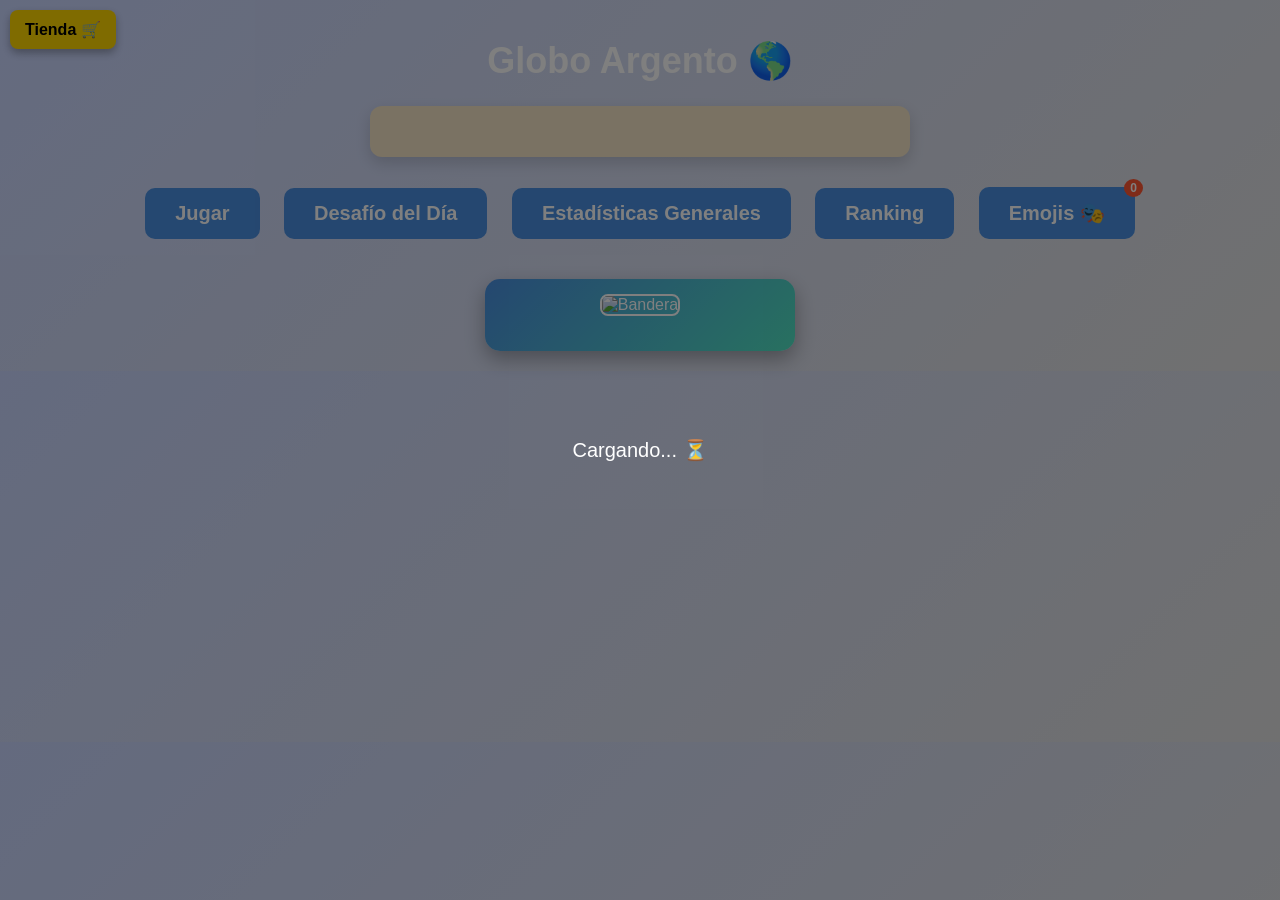
==== commit 23d183b7: "Update index.html" ====
--- a/index.html
+++ b/index.html
@@ -473,15 +473,22 @@
     });
 
     // ========================== AUTH STATE CHANGE ==========================
+    // Solo manejamos eventos que realmente cambian el estado.
+    // INITIAL_SESSION lo ignoramos porque inicializar() ya lo maneja
+    // de forma sincrónica con el caché de localStorage.
     sb.auth.onAuthStateChange(async (event, session) => {
         console.log("Auth event:", event);
 
-        // Limpiar ?code= de la URL si existe
+        // Limpiar ?code= o ?error= de la URL si existe
         const url = new URL(window.location.href);
-        if (url.searchParams.has('code')) {
-            url.searchParams.delete('code');
+        if (url.searchParams.has('code') || url.searchParams.has('error')) {
+            url.search = '';
+            url.hash   = '';
             window.history.replaceState({}, document.title, url.toString());
         }
+
+        // INITIAL_SESSION: ya lo maneja inicializar(), ignorar acá
+        if (event === 'INITIAL_SESSION') return;
 
         if (event === 'SIGNED_IN' && session?.user) {
             localStorage.removeItem("sinCuenta");
@@ -498,19 +505,51 @@
 
     // ========================== INICIALIZAR ==========================
     async function inicializar() {
+        // Primero chequeamos el caché local para mostrar algo INMEDIATAMENTE
+        // sin esperar la llamada de red a Supabase
+        const usuarioLocal   = localStorage.getItem("usuario");
+        const esSinCuenta    = localStorage.getItem("sinCuenta") === "true";
+
+        if (usuarioLocal && esSinCuenta) {
+            // Usuario sin cuenta: mostrar directo, sin llamada a Supabase
+            loadingOverlay.style.display = "none";
+            mostrarUsuario(usuarioLocal);
+            return;
+        }
+
+        // Verificar sesión real con Supabase
         const { data: { session } } = await sb.auth.getSession();
 
         if (session?.user) {
             localStorage.removeItem("sinCuenta");
+
+            // Si ya tenemos el nombre en localStorage, mostrarlo inmediatamente
+            // y verificar el perfil en segundo plano
+            if (usuarioLocal) {
+                loadingOverlay.style.display = "none";
+                mostrarUsuario(usuarioLocal);
+
+                // Verificar en segundo plano que el perfil siga existiendo
+                obtenerNombrePerfil(session.user.id).then(nombre => {
+                    if (!nombre) {
+                        // El perfil fue borrado, pedir nombre de nuevo
+                        mostrarOverlay("overlayNombre");
+                    }
+                });
+                return;
+            }
+
+            // Sin nombre en localStorage: consultar Supabase
             await manejarSesion(session);
             return;
         }
 
-        // Sin sesión Supabase: revisar si hay usuario local (sin cuenta)
-        const usuarioLocal = localStorage.getItem("usuario");
+        // Sin sesión Supabase
         loadingOverlay.style.display = "none";
-        if (usuarioLocal) {
-            mostrarUsuario(usuarioLocal);
+        if (usuarioLocal && !esSinCuenta) {
+            // Nombre local pero la sesión expiró — pedir login de nuevo
+            localStorage.removeItem("usuario");
+            mostrarOverlay("overlayMetodo");
         } else {
             mostrarOverlay("overlayMetodo");
         }
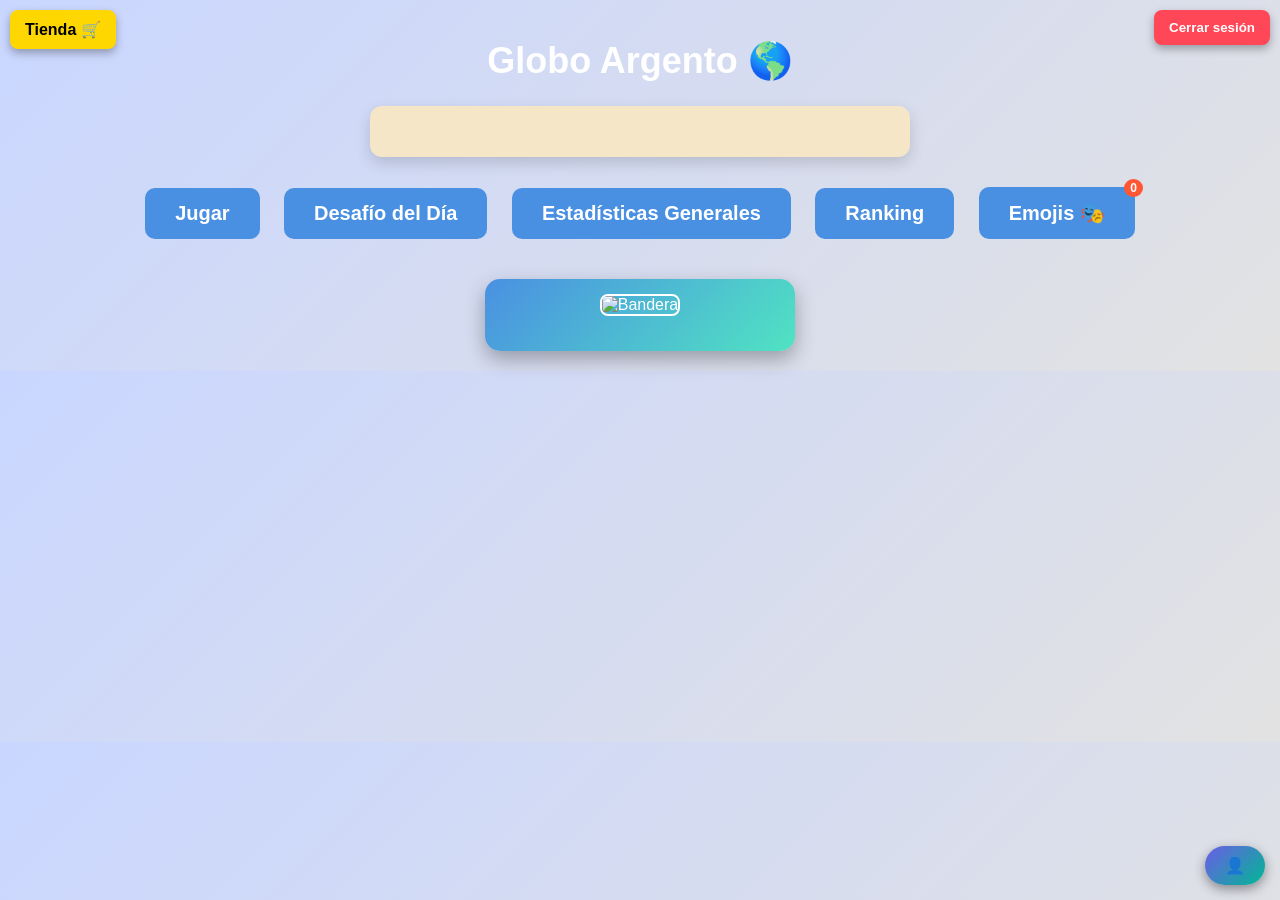
==== commit 9d7bdb8e: "Update index.html" ====
--- a/index.html
+++ b/index.html
@@ -21,7 +21,6 @@
             margin-top: 20px;
             animation: glow 2s infinite;
         }
-
         #botonTienda {
             position: fixed; top: 10px; left: 10px;
             background: #FFD700; color: #000;
@@ -31,19 +30,16 @@
             transition: transform 0.2s; z-index: 1000;
         }
         #botonTienda:hover { transform: scale(1.1); }
-
         #cerrarSesion {
             position: fixed; top: 10px; right: 10px;
             background: #ff4757; color: #fff;
             padding: 10px 15px; border-radius: 8px;
             font-weight: bold; cursor: pointer;
             box-shadow: 0 4px 8px rgba(0,0,0,0.3);
-            display: none; z-index: 1000; border: none;
+            z-index: 1000; border: none;
             transition: transform 0.2s;
         }
         #cerrarSesion:hover { transform: scale(1.05); }
-
-        /* ===== Modal Tienda ===== */
         #overlayTienda {
             position: fixed; top:0; left:0;
             width:100%; height:100%;
@@ -55,85 +51,10 @@
             width: 80%; max-width: 900px; height: 80%;
             background: #fff; border-radius: 15px;
             overflow: hidden; position: relative;
-            animation: aparecer 0.4s ease;
             box-shadow: 0 10px 30px rgba(0,0,0,0.4);
         }
-        @keyframes aparecer { from { transform: scale(0.8); opacity:0; } to { transform: scale(1); opacity:1; } }
         #cerrarTienda { position: absolute; top:10px; right:15px; font-size:22px; cursor:pointer; font-weight:bold; z-index:10; }
         #modalTienda iframe { width:100%; height:100%; border:none; }
-
-        /* ===== Overlay general ===== */
-        .overlay {
-            position: fixed; top:0; left:0;
-            width:100%; height:100%;
-            background: rgba(0,0,0,0.75);
-            display: none; align-items: center; justify-content: center;
-            z-index: 3000;
-        }
-        .modal-box {
-            background: #fff; padding: 30px;
-            border-radius: 15px; text-align: center;
-            width: 90%; max-width: 400px;
-            box-shadow: 0 10px 25px rgba(0,0,0,0.5);
-            animation: aparecer 0.3s ease;
-        }
-        .modal-box h2 { margin-bottom: 4px; font-size: 22px; }
-        .modal-box .subtitulo { color: #888; font-size: 13px; margin-bottom: 16px; }
-
-        /* Inputs */
-        .modal-input {
-            width: 100%; padding: 10px 12px;
-            font-size: 15px; border-radius: 8px;
-            border: 1.5px solid #ddd; box-sizing: border-box;
-            margin-bottom: 10px; outline: none;
-            transition: border 0.2s;
-        }
-        .modal-input:focus { border-color: #6c5ce7; }
-
-        /* Botones principales */
-        .btn-primary {
-            width: 100%; padding: 11px;
-            border: none; border-radius: 8px;
-            background: #6c5ce7; color: #fff;
-            font-weight: bold; font-size: 15px;
-            cursor: pointer; margin-top: 4px;
-            transition: background 0.2s;
-        }
-        .btn-primary:hover { background: #5a4bd1; }
-
-        .btn-google {
-            display: flex; align-items: center; justify-content: center;
-            gap: 10px; width: 100%; padding: 10px;
-            border: 2px solid #ddd; border-radius: 8px;
-            background: #fff; color: #444;
-            font-weight: bold; font-size: 15px;
-            cursor: pointer; margin-bottom: 10px;
-            transition: background 0.2s, box-shadow 0.2s;
-        }
-        .btn-google:hover { background: #f5f5f5; box-shadow: 0 2px 8px rgba(0,0,0,0.12); }
-        .btn-google img { width: 20px; height: 20px; }
-
-        .btn-link {
-            background: none; border: none;
-            color: #6c5ce7; font-size: 13px;
-            cursor: pointer; text-decoration: underline;
-            margin-top: 8px; display: block; width: 100%;
-        }
-        .btn-link:hover { color: #5a4bd1; }
-
-        .separador {
-            display: flex; align-items: center; gap: 10px;
-            color: #bbb; font-size: 13px; margin: 10px 0;
-        }
-        .separador::before, .separador::after {
-            content:''; flex:1; height:1px; background:#e0e0e0;
-        }
-
-        .msg-error { color: #d63031; font-size: 13px; margin-top: 6px; min-height: 18px; }
-        .msg-ok    { color: #00b894; font-size: 13px; margin-top: 6px; min-height: 18px; }
-        .msg-aviso { color: #aaa; font-size: 12px; margin-top: 4px; }
-
-        /* ===== País del día ===== */
         #paisDelDia {
             width: 280px; margin: 30px auto 0;
             padding: 15px;
@@ -144,8 +65,6 @@
             transition: opacity 0.5s ease, transform 0.5s ease;
         }
         #paisDelDia img { width:140px; border-radius:8px; border:2px solid #fff; }
-
-        /* ===== Nombre usuario animado ===== */
         #nombreUsuarioDisplay {
             position: fixed; bottom:15px; right:15px;
             background: linear-gradient(135deg, #6c5ce7, #00b894);
@@ -154,40 +73,30 @@
             font-family: Arial, sans-serif;
             box-shadow: 0 4px 12px rgba(0,0,0,0.4);
             animation: deslizarBrillo 2s ease-in-out infinite alternate;
-            z-index: 1000; display:none;
+            z-index: 1000;
         }
         @keyframes deslizarBrillo {
             0%   { transform: translateY(10px); }
-            50%  { transform: translateY(0px); }
+            50%  { transform: translateY(0px);  }
             100% { transform: translateY(10px); }
-        }
-
-        /* ===== Loading ===== */
-        #loadingOverlay {
-            position: fixed; inset:0;
-            background: rgba(0,0,0,0.5);
-            display: flex; align-items:center; justify-content:center;
-            z-index: 9999; color:#fff; font-size:20px; font-family:Arial,sans-serif;
         }
     </style>
 </head>
 <body>
 
-    <div id="loadingOverlay">Cargando... ⏳</div>
-
     <div id="botonTienda">Tienda 🛒</div>
     <button id="cerrarSesion">Cerrar sesión</button>
-    <div id="nombreUsuarioDisplay"></div>
+    <div id="nombreUsuarioDisplay">👤 <span id="spanNombre"></span></div>
 
     <h1>Globo Argento 🌎</h1>
     <div id="frases-container"><span id="frase-dia"></span></div>
 
     <div class="menu">
-        <a href="juego.html" class="boton-menu">Jugar</a>
-        <a href="desafio.html" class="boton-menu">Desafío del Día</a>
+        <a href="juego.html"        class="boton-menu">Jugar</a>
+        <a href="desafio.html"      class="boton-menu">Desafío del Día</a>
         <a href="estadisticas.html" class="boton-menu">Estadísticas Generales</a>
-        <a href="ranking.html" class="boton-menu">Ranking</a>
-        <a href="emoji.html" class="boton-menu">Emojis 🎭
+        <a href="ranking.html"      class="boton-menu">Ranking</a>
+        <a href="emoji.html"        class="boton-menu">Emojis 🎭
             <span id="rachaEmoji" class="racha">0</span>
         </a>
     </div>
@@ -203,62 +112,6 @@
         <div id="modalTienda">
             <div id="cerrarTienda">✖</div>
             <iframe src="tienda.html"></iframe>
-        </div>
-    </div>
-
-    <!-- ===== MODAL PRINCIPAL: elegir método ===== -->
-    <div class="overlay" id="overlayMetodo">
-        <div class="modal-box">
-            <h2>¡Bienvenido a Globo Argento! 🌎</h2>
-            <p class="subtitulo">Iniciá sesión para subir al ranking</p>
-
-            <button class="btn-google" id="btnGoogle">
-                <img src="https://www.gstatic.com/firebasejs/ui/2.0.0/images/auth/google.svg" alt="Google">
-                Continuar con Google
-            </button>
-
-            <button class="btn-primary" id="btnIrEmail" style="background:#4A90E2;">
-                📧 Iniciar sesión con Email
-            </button>
-
-            <div class="separador">o</div>
-
-            <input class="modal-input" type="text" id="inputSinCuenta" placeholder="Nombre para jugar (3-20 caracteres)" maxlength="20">
-            <button class="btn-primary" id="btnSinCuenta" style="background:#636e72;">Jugar sin cuenta</button>
-            <p class="msg-aviso">⚠️ Sin cuenta los puntos no aparecen en el ranking</p>
-            <p class="msg-error" id="msgMetodo"></p>
-        </div>
-    </div>
-
-    <!-- ===== MODAL EMAIL: login o registro ===== -->
-    <div class="overlay" id="overlayEmail">
-        <div class="modal-box">
-            <h2 id="tituloEmail">Iniciar sesión</h2>
-            <p class="subtitulo" id="subtituloEmail">Ingresá tu email y contraseña</p>
-
-            <input class="modal-input" type="email"    id="inputEmail"      placeholder="Email">
-            <input class="modal-input" type="password" id="inputPassword"   placeholder="Contraseña">
-            <input class="modal-input" type="password" id="inputPassword2"  placeholder="Repetir contraseña" style="display:none;">
-
-            <button class="btn-primary" id="btnAccion">Ingresar</button>
-
-            <button class="btn-link" id="btnToggleRegistro">¿No tenés cuenta? Registrate</button>
-            <button class="btn-link" id="btnOlvidePassword">¿Olvidaste tu contraseña?</button>
-            <button class="btn-link" id="btnVolverMetodo">← Volver</button>
-
-            <p class="msg-error" id="msgEmail"></p>
-            <p class="msg-ok"    id="msgEmailOk"></p>
-        </div>
-    </div>
-
-    <!-- ===== MODAL NOMBRE DE USUARIO (primera vez) ===== -->
-    <div class="overlay" id="overlayNombre">
-        <div class="modal-box">
-            <h2>Elegí tu nombre en el juego 🎮</h2>
-            <p class="subtitulo">Este nombre aparecerá en el ranking. Solo puede usarlo una persona.</p>
-            <input class="modal-input" type="text" id="inputNombreJuego" placeholder="Nombre único (3-20 caracteres)" maxlength="20">
-            <button class="btn-primary" id="btnGuardarNombre">Confirmar nombre</button>
-            <p class="msg-error" id="msgNombre"></p>
         </div>
     </div>
 
@@ -271,289 +124,22 @@
         { auth: { flowType:'pkce', persistSession:true, detectSessionInUrl:true, storage:window.localStorage } }
     );
 
-    // ========================== DOM ==========================
-    const loadingOverlay     = document.getElementById("loadingOverlay");
-    const cerrarSesionBtn    = document.getElementById("cerrarSesion");
-    const nombreDisplay      = document.getElementById("nombreUsuarioDisplay");
-
-    const overlayMetodo      = document.getElementById("overlayMetodo");
-    const overlayEmail       = document.getElementById("overlayEmail");
-    const overlayNombre      = document.getElementById("overlayNombre");
-
-    // ========================== HELPERS ==========================
-    function mostrarOverlay(id) {
-        ["overlayMetodo","overlayEmail","overlayNombre"].forEach(o => {
-            document.getElementById(o).style.display = "none";
-        });
-        if (id) document.getElementById(id).style.display = "flex";
+    // ========================== VERIFICAR SESIÓN ==========================
+    // Si no hay usuario en localStorage, mandar a login
+    const nombreGuardado = localStorage.getItem("usuario");
+    if (!nombreGuardado) {
+        window.location.href = "login.html";
+    } else {
+        document.getElementById("spanNombre").textContent = nombreGuardado;
     }
 
-    function mostrarUsuario(nombre) {
-        nombreDisplay.textContent = "👤 " + nombre;
-        nombreDisplay.style.display = "block";
-        cerrarSesionBtn.style.display = "block";
-        loadingOverlay.style.display = "none";
-        mostrarOverlay(null);
-    }
-
-    function validarNombreJuego(n) {
-        return /^[A-Za-z0-9_]{3,20}$/.test(n);
-    }
-
-    // ========================== OBTENER NOMBRE DEL PERFIL ==========================
-    async function obtenerNombrePerfil(userId) {
-        const { data, error } = await sb
-            .from("Perfiles")
-            .select("nombre_usuario")
-            .eq("id", userId)
-            .single();
-        if (error || !data) return null;
-        return data.nombre_usuario;
-    }
-
-    // ========================== FLUJO POST-LOGIN ==========================
-    // Cuando hay sesión activa, verificar si ya tiene perfil o hay que crearlo
-    async function manejarSesion(session) {
-        loadingOverlay.style.display = "flex";
-        const nombre = await obtenerNombrePerfil(session.user.id);
-        if (nombre) {
-            // Ya tiene perfil → entrar directo
-            localStorage.setItem("usuario", nombre);
-            mostrarUsuario(nombre);
-        } else {
-            // Primera vez → pedir nombre de usuario
-            loadingOverlay.style.display = "none";
-            mostrarOverlay("overlayNombre");
-        }
-    }
-
-    // ========================== GUARDAR NOMBRE DE PERFIL ==========================
-    document.getElementById("btnGuardarNombre").addEventListener("click", async () => {
-        const nombre = document.getElementById("inputNombreJuego").value.trim();
-        const msgEl  = document.getElementById("msgNombre");
-        msgEl.textContent = "";
-
-        if (!validarNombreJuego(nombre)) {
-            msgEl.textContent = "3-20 caracteres, solo letras, números y guión bajo.";
-            return;
-        }
-
-        // Verificar que el nombre no esté tomado
-        const { data: existente } = await sb
-            .from("Perfiles")
-            .select("id")
-            .eq("nombre_usuario", nombre)
-            .single();
-
-        if (existente) {
-            msgEl.textContent = "Ese nombre ya está en uso. Elegí otro.";
-            return;
-        }
-
-        // Guardar perfil
-        const { data: { session } } = await sb.auth.getSession();
-        const { error } = await sb
-            .from("Perfiles")
-            .insert({ id: session.user.id, nombre_usuario: nombre });
-
-        if (error) {
-            msgEl.textContent = "Error al guardar el nombre. Intentá de nuevo.";
-            console.error(error);
-            return;
-        }
-
-        localStorage.setItem("usuario", nombre);
-        mostrarUsuario(nombre);
-    });
-
-    // ========================== GOOGLE ==========================
-    document.getElementById("btnGoogle").addEventListener("click", async () => {
-        const { error } = await sb.auth.signInWithOAuth({
-            provider: 'google',
-            options: {
-                redirectTo: window.location.origin + window.location.pathname,
-                queryParams: { prompt: 'select_account' }
-            }
-        });
-        if (error) document.getElementById("msgMetodo").textContent = "Error con Google: " + error.message;
-    });
-
-    // ========================== EMAIL/PASSWORD ==========================
-    let modoRegistro = false;
-
-    document.getElementById("btnIrEmail").addEventListener("click", () => {
-        modoRegistro = false;
-        actualizarModoEmail();
-        mostrarOverlay("overlayEmail");
-    });
-
-    document.getElementById("btnVolverMetodo").addEventListener("click", () => {
-        mostrarOverlay("overlayMetodo");
-    });
-
-    function actualizarModoEmail() {
-        document.getElementById("tituloEmail").textContent    = modoRegistro ? "Crear cuenta" : "Iniciar sesión";
-        document.getElementById("subtituloEmail").textContent = modoRegistro ? "Ingresá tu email y una contraseña" : "Ingresá tu email y contraseña";
-        document.getElementById("btnAccion").textContent      = modoRegistro ? "Registrarme" : "Ingresar";
-        document.getElementById("inputPassword2").style.display = modoRegistro ? "block" : "none";
-        document.getElementById("btnToggleRegistro").textContent = modoRegistro ? "¿Ya tenés cuenta? Iniciá sesión" : "¿No tenés cuenta? Registrate";
-        document.getElementById("btnOlvidePassword").style.display = modoRegistro ? "none" : "block";
-        document.getElementById("msgEmail").textContent   = "";
-        document.getElementById("msgEmailOk").textContent = "";
-    }
-
-    document.getElementById("btnToggleRegistro").addEventListener("click", () => {
-        modoRegistro = !modoRegistro;
-        actualizarModoEmail();
-    });
-
-    document.getElementById("btnAccion").addEventListener("click", async () => {
-        const email    = document.getElementById("inputEmail").value.trim();
-        const password = document.getElementById("inputPassword").value;
-        const password2= document.getElementById("inputPassword2").value;
-        const msgEl    = document.getElementById("msgEmail");
-        const msgOkEl  = document.getElementById("msgEmailOk");
-        msgEl.textContent = "";
-        msgOkEl.textContent = "";
-
-        if (!email || !password) { msgEl.textContent = "Completá todos los campos."; return; }
-
-        if (modoRegistro) {
-            if (password.length < 6) { msgEl.textContent = "La contraseña debe tener al menos 6 caracteres."; return; }
-            if (password !== password2) { msgEl.textContent = "Las contraseñas no coinciden."; return; }
-
-            const { error } = await sb.auth.signUp({ email, password });
-            if (error) { msgEl.textContent = "Error: " + error.message; return; }
-            msgOkEl.textContent = "✅ Cuenta creada. Revisá tu email para confirmarla, luego iniciá sesión.";
-        } else {
-            const { data, error } = await sb.auth.signInWithPassword({ email, password });
-            if (error) { msgEl.textContent = "Email o contraseña incorrectos."; return; }
-            // La sesión se maneja en onAuthStateChange
-        }
-    });
-
-    // ========================== RECUPERAR CONTRASEÑA ==========================
-    document.getElementById("btnOlvidePassword").addEventListener("click", async () => {
-        const email  = document.getElementById("inputEmail").value.trim();
-        const msgEl  = document.getElementById("msgEmail");
-        const msgOkEl= document.getElementById("msgEmailOk");
-        msgEl.textContent = "";
-        msgOkEl.textContent = "";
-
-        if (!email) { msgEl.textContent = "Primero ingresá tu email arriba."; return; }
-
-        const { error } = await sb.auth.resetPasswordForEmail(email, {
-            redirectTo: window.location.origin + window.location.pathname
-        });
-
-        if (error) { msgEl.textContent = "Error: " + error.message; return; }
-        msgOkEl.textContent = "✅ Te enviamos un email para recuperar tu contraseña.";
-    });
-
-    // ========================== SIN CUENTA ==========================
-    document.getElementById("btnSinCuenta").addEventListener("click", () => {
-        const nombre = document.getElementById("inputSinCuenta").value.trim();
-        const msgEl  = document.getElementById("msgMetodo");
-        if (!validarNombreJuego(nombre)) {
-            msgEl.textContent = "El nombre debe tener 3-20 caracteres, sin espacios.";
-            return;
-        }
-        localStorage.setItem("usuario", nombre);
-        // Marcar explícitamente que es sin cuenta para que los JS no suban al ranking
-        localStorage.setItem("sinCuenta", "true");
-        mostrarUsuario(nombre);
-    });
-
     // ========================== CERRAR SESIÓN ==========================
-    cerrarSesionBtn.addEventListener("click", async () => {
+    document.getElementById("cerrarSesion").addEventListener("click", async () => {
         await sb.auth.signOut();
         localStorage.removeItem("usuario");
         localStorage.removeItem("sinCuenta");
-        location.reload();
+        window.location.href = "login.html";
     });
-
-    // ========================== AUTH STATE CHANGE ==========================
-    // Solo manejamos eventos que realmente cambian el estado.
-    // INITIAL_SESSION lo ignoramos porque inicializar() ya lo maneja
-    // de forma sincrónica con el caché de localStorage.
-    sb.auth.onAuthStateChange(async (event, session) => {
-        console.log("Auth event:", event);
-
-        // Limpiar ?code= o ?error= de la URL si existe
-        const url = new URL(window.location.href);
-        if (url.searchParams.has('code') || url.searchParams.has('error')) {
-            url.search = '';
-            url.hash   = '';
-            window.history.replaceState({}, document.title, url.toString());
-        }
-
-        // INITIAL_SESSION: ya lo maneja inicializar(), ignorar acá
-        if (event === 'INITIAL_SESSION') return;
-
-        if (event === 'SIGNED_IN' && session?.user) {
-            localStorage.removeItem("sinCuenta");
-            await manejarSesion(session);
-        }
-
-        if (event === 'SIGNED_OUT') {
-            loadingOverlay.style.display = "none";
-            mostrarOverlay("overlayMetodo");
-            cerrarSesionBtn.style.display = "none";
-            nombreDisplay.style.display = "none";
-        }
-    });
-
-    // ========================== INICIALIZAR ==========================
-    async function inicializar() {
-        // Primero chequeamos el caché local para mostrar algo INMEDIATAMENTE
-        // sin esperar la llamada de red a Supabase
-        const usuarioLocal   = localStorage.getItem("usuario");
-        const esSinCuenta    = localStorage.getItem("sinCuenta") === "true";
-
-        if (usuarioLocal && esSinCuenta) {
-            // Usuario sin cuenta: mostrar directo, sin llamada a Supabase
-            loadingOverlay.style.display = "none";
-            mostrarUsuario(usuarioLocal);
-            return;
-        }
-
-        // Verificar sesión real con Supabase
-        const { data: { session } } = await sb.auth.getSession();
-
-        if (session?.user) {
-            localStorage.removeItem("sinCuenta");
-
-            // Si ya tenemos el nombre en localStorage, mostrarlo inmediatamente
-            // y verificar el perfil en segundo plano
-            if (usuarioLocal) {
-                loadingOverlay.style.display = "none";
-                mostrarUsuario(usuarioLocal);
-
-                // Verificar en segundo plano que el perfil siga existiendo
-                obtenerNombrePerfil(session.user.id).then(nombre => {
-                    if (!nombre) {
-                        // El perfil fue borrado, pedir nombre de nuevo
-                        mostrarOverlay("overlayNombre");
-                    }
-                });
-                return;
-            }
-
-            // Sin nombre en localStorage: consultar Supabase
-            await manejarSesion(session);
-            return;
-        }
-
-        // Sin sesión Supabase
-        loadingOverlay.style.display = "none";
-        if (usuarioLocal && !esSinCuenta) {
-            // Nombre local pero la sesión expiró — pedir login de nuevo
-            localStorage.removeItem("usuario");
-            mostrarOverlay("overlayMetodo");
-        } else {
-            mostrarOverlay("overlayMetodo");
-        }
-    }
 
     // ========================== TIENDA ==========================
     document.getElementById("botonTienda").addEventListener("click", () =>
@@ -629,9 +215,6 @@
     }
     mostrarPaisAleatorio();
     setInterval(mostrarPaisAleatorio, 30000);
-
-    // ========================== ARRANCAR ==========================
-    inicializar();
     </script>
 </body>
 </html>
